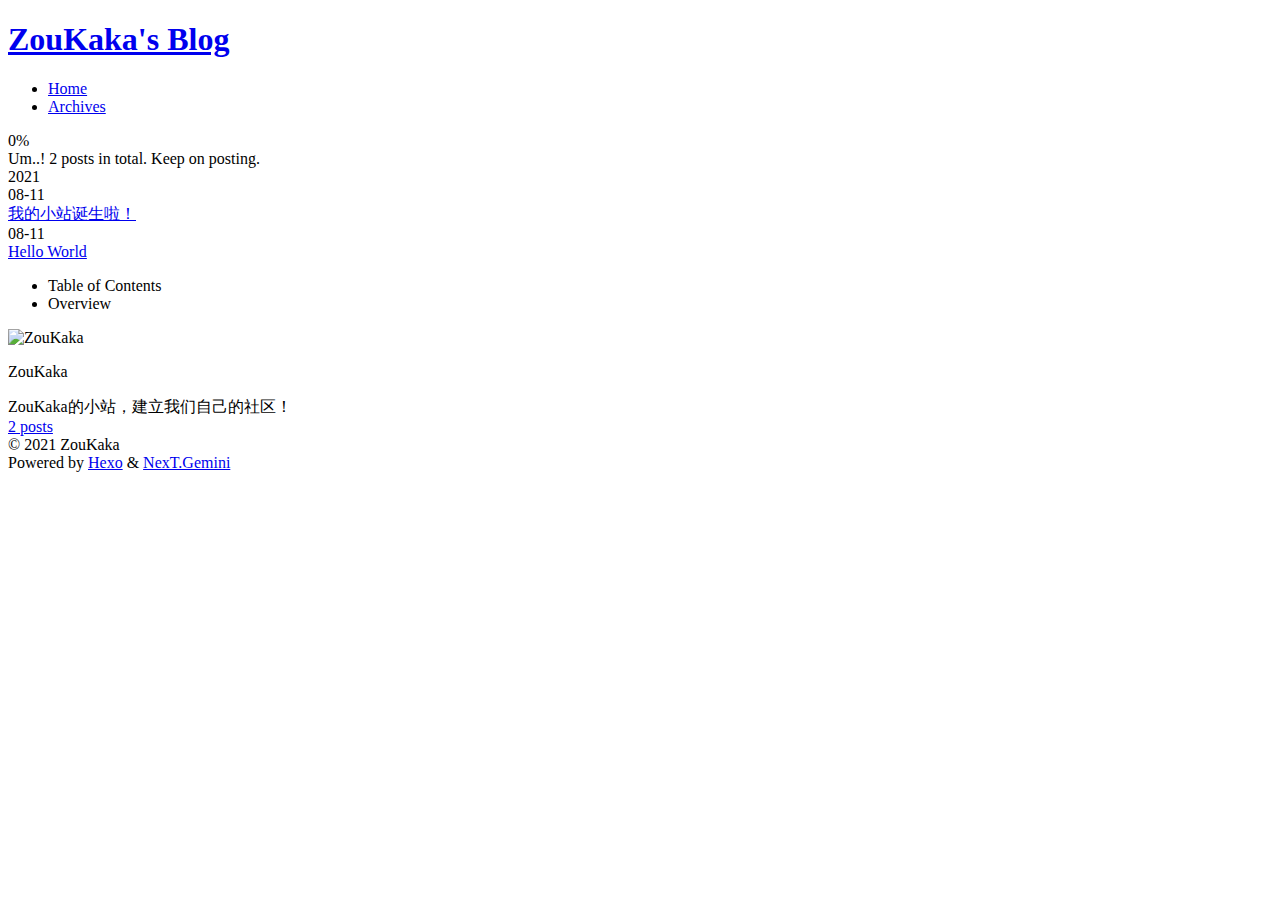
==== archives/index.html @ a402d128 "Site updated: 2021-08-11 13:45:06" ====
<!DOCTYPE html>
<html lang="zh_cn">
<head>
  <meta charset="UTF-8">
<meta name="viewport" content="width=device-width, initial-scale=1, maximum-scale=2">
<meta name="theme-color" content="#222">
<meta name="generator" content="Hexo 5.4.0">
  <link rel="apple-touch-icon" sizes="180x180" href="/project/images/favicon.ico">
  <link rel="icon" type="image/png" sizes="32x32" href="/project/images/favicon.ico">
  <link rel="icon" type="image/png" sizes="16x16" href="/project/images/favicon.ico">
  <link rel="mask-icon" href="/project/images/favicon.ico" color="#222">

<link rel="stylesheet" href="/project/css/main.css">


<link rel="stylesheet" href="/project/lib/font-awesome/css/all.min.css">

<script id="hexo-configurations">
    var NexT = window.NexT || {};
    var CONFIG = {"hostname":"acccccccc.github.io","root":"/project/","scheme":"Gemini","version":"7.8.0","exturl":false,"sidebar":{"position":"left","display":"always","padding":18,"offset":13,"onmobile":false},"copycode":{"enable":false,"show_result":false,"style":null},"back2top":{"enable":true,"sidebar":false,"scrollpercent":false},"bookmark":{"enable":false,"color":"#222","save":"auto"},"fancybox":false,"mediumzoom":false,"lazyload":false,"pangu":false,"comments":{"style":"tabs","active":null,"storage":true,"lazyload":false,"nav":null},"algolia":{"hits":{"per_page":10},"labels":{"input_placeholder":"Search for Posts","hits_empty":"We didn't find any results for the search: ${query}","hits_stats":"${hits} results found in ${time} ms"}},"localsearch":{"enable":false,"trigger":"auto","top_n_per_article":1,"unescape":false,"preload":false},"motion":{"enable":true,"async":false,"transition":{"post_block":"fadeIn","post_header":"slideDownIn","post_body":"slideDownIn","coll_header":"slideLeftIn","sidebar":"slideUpIn"}}};
  </script>

  <meta name="description" content="ZouKaka的小站，建立我们自己的社区！">
<meta property="og:type" content="website">
<meta property="og:title" content="ZouKaka&#39;s Blog">
<meta property="og:url" content="http://acccccccc.github.io/project/archives/index.html">
<meta property="og:site_name" content="ZouKaka&#39;s Blog">
<meta property="og:description" content="ZouKaka的小站，建立我们自己的社区！">
<meta property="og:locale" content="zh_CN">
<meta property="article:author" content="ZouKaka">
<meta name="twitter:card" content="summary">

<link rel="canonical" href="http://acccccccc.github.io/project/archives/">


<script id="page-configurations">
  // https://hexo.io/docs/variables.html
  CONFIG.page = {
    sidebar: "",
    isHome : false,
    isPost : false,
    lang   : 'zh_cn'
  };
</script>

  <title>Archive | ZouKaka's Blog</title>
  






  <noscript>
  <style>
  .use-motion .brand,
  .use-motion .menu-item,
  .sidebar-inner,
  .use-motion .post-block,
  .use-motion .pagination,
  .use-motion .comments,
  .use-motion .post-header,
  .use-motion .post-body,
  .use-motion .collection-header { opacity: initial; }

  .use-motion .site-title,
  .use-motion .site-subtitle {
    opacity: initial;
    top: initial;
  }

  .use-motion .logo-line-before i { left: initial; }
  .use-motion .logo-line-after i { right: initial; }
  </style>
</noscript>

</head>

<body itemscope itemtype="http://schema.org/WebPage">
  <div class="container use-motion">
    <div class="headband"></div>

    <header class="header" itemscope itemtype="http://schema.org/WPHeader">
      <div class="header-inner"><div class="site-brand-container">
  <div class="site-nav-toggle">
    <div class="toggle" aria-label="Toggle navigation bar">
      <span class="toggle-line toggle-line-first"></span>
      <span class="toggle-line toggle-line-middle"></span>
      <span class="toggle-line toggle-line-last"></span>
    </div>
  </div>

  <div class="site-meta">

    <a href="/project/" class="brand" rel="start">
      <span class="logo-line-before"><i></i></span>
      <h1 class="site-title">ZouKaka's Blog</h1>
      <span class="logo-line-after"><i></i></span>
    </a>
  </div>

  <div class="site-nav-right">
    <div class="toggle popup-trigger">
    </div>
  </div>
</div>




<nav class="site-nav">
  <ul id="menu" class="main-menu menu">
        <li class="menu-item menu-item-home">

    <a href="/project/" rel="section"><i class="fa fa-home fa-fw"></i>Home</a>

  </li>
        <li class="menu-item menu-item-archives">

    <a href="/project/archives/" rel="section"><i class="fa fa-archive fa-fw"></i>Archives</a>

  </li>
  </ul>
</nav>




</div>
    </header>

    
  <div class="back-to-top">
    <i class="fa fa-arrow-up"></i>
    <span>0%</span>
  </div>


    <main class="main">
      <div class="main-inner">
        <div class="content-wrap">
          

          <div class="content archive">
            

  
  
  
  <div class="post-block">
    <div class="posts-collapse">
      <div class="collection-title">
        <span class="collection-header">Um..! 2 posts in total. Keep on posting.</span>
      </div>

      
    <div class="collection-year">
      <span class="collection-header">2021</span>
    </div>

  <article itemscope itemtype="http://schema.org/Article">
    <header class="post-header">

      <div class="post-meta">
        <time itemprop="dateCreated"
              datetime="2021-08-11T13:33:53+08:00"
              content="2021-08-11">
          08-11
        </time>
      </div>

      <div class="post-title">
          <a class="post-title-link" href="/project/2021/08/11/20210809/" itemprop="url">
            <span itemprop="name">我的小站诞生啦！</span>
          </a>
      </div>

    </header>
  </article>

  <article itemscope itemtype="http://schema.org/Article">
    <header class="post-header">

      <div class="post-meta">
        <time itemprop="dateCreated"
              datetime="2021-08-11T11:59:26+08:00"
              content="2021-08-11">
          08-11
        </time>
      </div>

      <div class="post-title">
          <a class="post-title-link" href="/project/2021/08/11/hello-world/" itemprop="url">
            <span itemprop="name">Hello World</span>
          </a>
      </div>

    </header>
  </article>


    </div>
  </div>
  
  
  

  



          </div>
          

<script>
  window.addEventListener('tabs:register', () => {
    let { activeClass } = CONFIG.comments;
    if (CONFIG.comments.storage) {
      activeClass = localStorage.getItem('comments_active') || activeClass;
    }
    if (activeClass) {
      let activeTab = document.querySelector(`a[href="#comment-${activeClass}"]`);
      if (activeTab) {
        activeTab.click();
      }
    }
  });
  if (CONFIG.comments.storage) {
    window.addEventListener('tabs:click', event => {
      if (!event.target.matches('.tabs-comment .tab-content .tab-pane')) return;
      let commentClass = event.target.classList[1];
      localStorage.setItem('comments_active', commentClass);
    });
  }
</script>

        </div>
          
  
  <div class="toggle sidebar-toggle">
    <span class="toggle-line toggle-line-first"></span>
    <span class="toggle-line toggle-line-middle"></span>
    <span class="toggle-line toggle-line-last"></span>
  </div>

  <aside class="sidebar">
    <div class="sidebar-inner">

      <ul class="sidebar-nav motion-element">
        <li class="sidebar-nav-toc">
          Table of Contents
        </li>
        <li class="sidebar-nav-overview">
          Overview
        </li>
      </ul>

      <!--noindex-->
      <div class="post-toc-wrap sidebar-panel">
      </div>
      <!--/noindex-->

      <div class="site-overview-wrap sidebar-panel">
        <div class="site-author motion-element" itemprop="author" itemscope itemtype="http://schema.org/Person">
    <img class="site-author-image" itemprop="image" alt="ZouKaka"
      src="/project/images/Acccccccc.png">
  <p class="site-author-name" itemprop="name">ZouKaka</p>
  <div class="site-description" itemprop="description">ZouKaka的小站，建立我们自己的社区！</div>
</div>
<div class="site-state-wrap motion-element">
  <nav class="site-state">
      <div class="site-state-item site-state-posts">
          <a href="/project/archives/">
        
          <span class="site-state-item-count">2</span>
          <span class="site-state-item-name">posts</span>
        </a>
      </div>
  </nav>
</div>



      </div>

    </div>
  </aside>
  <div id="sidebar-dimmer"></div>


      </div>
    </main>

    <footer class="footer">
      <div class="footer-inner">
        

        

<div class="copyright">
  
  &copy; 
  <span itemprop="copyrightYear">2021</span>
  <span class="with-love">
    <i class="fa fa-heart"></i>
  </span>
  <span class="author" itemprop="copyrightHolder">ZouKaka</span>
</div>
  <div class="powered-by">Powered by <a href="https://hexo.io/" class="theme-link" rel="noopener" target="_blank">Hexo</a> & <a href="https://theme-next.org/" class="theme-link" rel="noopener" target="_blank">NexT.Gemini</a>
  </div>

        








      </div>
    </footer>
  </div>

  
  <script src="/project/lib/anime.min.js"></script>
  <script src="/project/lib/velocity/velocity.min.js"></script>
  <script src="/project/lib/velocity/velocity.ui.min.js"></script>

<script src="/project/js/utils.js"></script>

<script src="/project/js/motion.js"></script>


<script src="/project/js/schemes/pisces.js"></script>


<script src="/project/js/next-boot.js"></script>




  















  

  

</body>
</html>
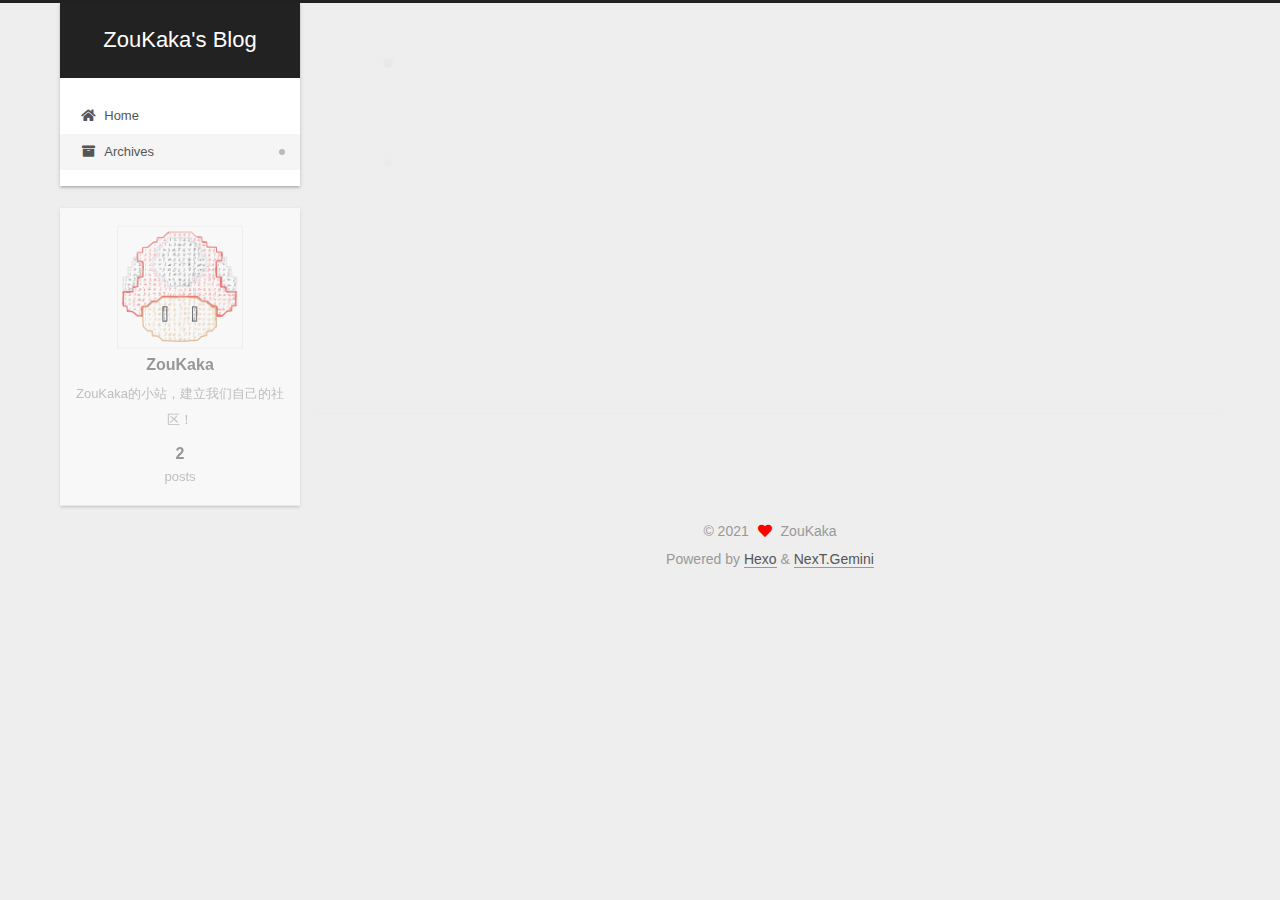
==== commit bc0d2a0a: "Site updated: 2021-08-11 13:49:52" ====
--- a/archives/index.html
+++ b/archives/index.html
@@ -5,32 +5,32 @@
 <meta name="viewport" content="width=device-width, initial-scale=1, maximum-scale=2">
 <meta name="theme-color" content="#222">
 <meta name="generator" content="Hexo 5.4.0">
-  <link rel="apple-touch-icon" sizes="180x180" href="/project/images/favicon.ico">
-  <link rel="icon" type="image/png" sizes="32x32" href="/project/images/favicon.ico">
-  <link rel="icon" type="image/png" sizes="16x16" href="/project/images/favicon.ico">
-  <link rel="mask-icon" href="/project/images/favicon.ico" color="#222">
-
-<link rel="stylesheet" href="/project/css/main.css">
-
-
-<link rel="stylesheet" href="/project/lib/font-awesome/css/all.min.css">
+  <link rel="apple-touch-icon" sizes="180x180" href="/images/favicon.ico">
+  <link rel="icon" type="image/png" sizes="32x32" href="/images/favicon.ico">
+  <link rel="icon" type="image/png" sizes="16x16" href="/images/favicon.ico">
+  <link rel="mask-icon" href="/images/favicon.ico" color="#222">
+
+<link rel="stylesheet" href="/css/main.css">
+
+
+<link rel="stylesheet" href="/lib/font-awesome/css/all.min.css">
 
 <script id="hexo-configurations">
     var NexT = window.NexT || {};
-    var CONFIG = {"hostname":"acccccccc.github.io","root":"/project/","scheme":"Gemini","version":"7.8.0","exturl":false,"sidebar":{"position":"left","display":"always","padding":18,"offset":13,"onmobile":false},"copycode":{"enable":false,"show_result":false,"style":null},"back2top":{"enable":true,"sidebar":false,"scrollpercent":false},"bookmark":{"enable":false,"color":"#222","save":"auto"},"fancybox":false,"mediumzoom":false,"lazyload":false,"pangu":false,"comments":{"style":"tabs","active":null,"storage":true,"lazyload":false,"nav":null},"algolia":{"hits":{"per_page":10},"labels":{"input_placeholder":"Search for Posts","hits_empty":"We didn't find any results for the search: ${query}","hits_stats":"${hits} results found in ${time} ms"}},"localsearch":{"enable":false,"trigger":"auto","top_n_per_article":1,"unescape":false,"preload":false},"motion":{"enable":true,"async":false,"transition":{"post_block":"fadeIn","post_header":"slideDownIn","post_body":"slideDownIn","coll_header":"slideLeftIn","sidebar":"slideUpIn"}}};
+    var CONFIG = {"hostname":"example.com","root":"/","scheme":"Gemini","version":"7.8.0","exturl":false,"sidebar":{"position":"left","display":"always","padding":18,"offset":13,"onmobile":false},"copycode":{"enable":false,"show_result":false,"style":null},"back2top":{"enable":true,"sidebar":false,"scrollpercent":false},"bookmark":{"enable":false,"color":"#222","save":"auto"},"fancybox":false,"mediumzoom":false,"lazyload":false,"pangu":false,"comments":{"style":"tabs","active":null,"storage":true,"lazyload":false,"nav":null},"algolia":{"hits":{"per_page":10},"labels":{"input_placeholder":"Search for Posts","hits_empty":"We didn't find any results for the search: ${query}","hits_stats":"${hits} results found in ${time} ms"}},"localsearch":{"enable":false,"trigger":"auto","top_n_per_article":1,"unescape":false,"preload":false},"motion":{"enable":true,"async":false,"transition":{"post_block":"fadeIn","post_header":"slideDownIn","post_body":"slideDownIn","coll_header":"slideLeftIn","sidebar":"slideUpIn"}}};
   </script>
 
   <meta name="description" content="ZouKaka的小站，建立我们自己的社区！">
 <meta property="og:type" content="website">
 <meta property="og:title" content="ZouKaka&#39;s Blog">
-<meta property="og:url" content="http://acccccccc.github.io/project/archives/index.html">
+<meta property="og:url" content="http://example.com/archives/index.html">
 <meta property="og:site_name" content="ZouKaka&#39;s Blog">
 <meta property="og:description" content="ZouKaka的小站，建立我们自己的社区！">
 <meta property="og:locale" content="zh_CN">
 <meta property="article:author" content="ZouKaka">
 <meta name="twitter:card" content="summary">
 
-<link rel="canonical" href="http://acccccccc.github.io/project/archives/">
+<link rel="canonical" href="http://example.com/archives/">
 
 
 <script id="page-configurations">
@@ -92,7 +92,7 @@
 
   <div class="site-meta">
 
-    <a href="/project/" class="brand" rel="start">
+    <a href="/" class="brand" rel="start">
       <span class="logo-line-before"><i></i></span>
       <h1 class="site-title">ZouKaka's Blog</h1>
       <span class="logo-line-after"><i></i></span>
@@ -112,12 +112,12 @@
   <ul id="menu" class="main-menu menu">
         <li class="menu-item menu-item-home">
 
-    <a href="/project/" rel="section"><i class="fa fa-home fa-fw"></i>Home</a>
+    <a href="/" rel="section"><i class="fa fa-home fa-fw"></i>Home</a>
 
   </li>
         <li class="menu-item menu-item-archives">
 
-    <a href="/project/archives/" rel="section"><i class="fa fa-archive fa-fw"></i>Archives</a>
+    <a href="/archives/" rel="section"><i class="fa fa-archive fa-fw"></i>Archives</a>
 
   </li>
   </ul>
@@ -170,7 +170,7 @@
       </div>
 
       <div class="post-title">
-          <a class="post-title-link" href="/project/2021/08/11/20210809/" itemprop="url">
+          <a class="post-title-link" href="/2021/08/11/20210809/" itemprop="url">
             <span itemprop="name">我的小站诞生啦！</span>
           </a>
       </div>
@@ -190,7 +190,7 @@
       </div>
 
       <div class="post-title">
-          <a class="post-title-link" href="/project/2021/08/11/hello-world/" itemprop="url">
+          <a class="post-title-link" href="/2021/08/11/hello-world/" itemprop="url">
             <span itemprop="name">Hello World</span>
           </a>
       </div>
@@ -263,14 +263,14 @@
       <div class="site-overview-wrap sidebar-panel">
         <div class="site-author motion-element" itemprop="author" itemscope itemtype="http://schema.org/Person">
     <img class="site-author-image" itemprop="image" alt="ZouKaka"
-      src="/project/images/Acccccccc.png">
+      src="/images/Acccccccc.png">
   <p class="site-author-name" itemprop="name">ZouKaka</p>
   <div class="site-description" itemprop="description">ZouKaka的小站，建立我们自己的社区！</div>
 </div>
 <div class="site-state-wrap motion-element">
   <nav class="site-state">
       <div class="site-state-item site-state-posts">
-          <a href="/project/archives/">
+          <a href="/archives/">
         
           <span class="site-state-item-count">2</span>
           <span class="site-state-item-name">posts</span>
@@ -323,19 +323,19 @@
   </div>
 
   
-  <script src="/project/lib/anime.min.js"></script>
-  <script src="/project/lib/velocity/velocity.min.js"></script>
-  <script src="/project/lib/velocity/velocity.ui.min.js"></script>
-
-<script src="/project/js/utils.js"></script>
-
-<script src="/project/js/motion.js"></script>
-
-
-<script src="/project/js/schemes/pisces.js"></script>
-
-
-<script src="/project/js/next-boot.js"></script>
+  <script src="/lib/anime.min.js"></script>
+  <script src="/lib/velocity/velocity.min.js"></script>
+  <script src="/lib/velocity/velocity.ui.min.js"></script>
+
+<script src="/js/utils.js"></script>
+
+<script src="/js/motion.js"></script>
+
+
+<script src="/js/schemes/pisces.js"></script>
+
+
+<script src="/js/next-boot.js"></script>
 
 
 
--- a/css/main.css
+++ b/css/main.css
@@ -0,0 +1,2565 @@
+:root {
+  --body-bg-color: #eee;
+  --content-bg-color: #fff;
+  --card-bg-color: #f5f5f5;
+  --text-color: #555;
+  --blockquote-color: #666;
+  --link-color: #555;
+  --link-hover-color: #222;
+  --brand-color: #fff;
+  --brand-hover-color: #fff;
+  --table-row-odd-bg-color: #f9f9f9;
+  --table-row-hover-bg-color: #f5f5f5;
+  --menu-item-bg-color: #f5f5f5;
+  --btn-default-bg: #fff;
+  --btn-default-color: #555;
+  --btn-default-border-color: #555;
+  --btn-default-hover-bg: #222;
+  --btn-default-hover-color: #fff;
+  --btn-default-hover-border-color: #222;
+}
+html {
+  line-height: 1.15; /* 1 */
+  -webkit-text-size-adjust: 100%; /* 2 */
+}
+body {
+  margin: 0;
+}
+main {
+  display: block;
+}
+h1 {
+  font-size: 2em;
+  margin: 0.67em 0;
+}
+hr {
+  box-sizing: content-box; /* 1 */
+  height: 0; /* 1 */
+  overflow: visible; /* 2 */
+}
+pre {
+  font-family: monospace, monospace; /* 1 */
+  font-size: 1em; /* 2 */
+}
+a {
+  background: transparent;
+}
+abbr[title] {
+  border-bottom: none; /* 1 */
+  text-decoration: underline; /* 2 */
+  text-decoration: underline dotted; /* 2 */
+}
+b,
+strong {
+  font-weight: bolder;
+}
+code,
+kbd,
+samp {
+  font-family: monospace, monospace; /* 1 */
+  font-size: 1em; /* 2 */
+}
+small {
+  font-size: 80%;
+}
+sub,
+sup {
+  font-size: 75%;
+  line-height: 0;
+  position: relative;
+  vertical-align: baseline;
+}
+sub {
+  bottom: -0.25em;
+}
+sup {
+  top: -0.5em;
+}
+img {
+  border-style: none;
+}
+button,
+input,
+optgroup,
+select,
+textarea {
+  font-family: inherit; /* 1 */
+  font-size: 100%; /* 1 */
+  line-height: 1.15; /* 1 */
+  margin: 0; /* 2 */
+}
+button,
+input {
+/* 1 */
+  overflow: visible;
+}
+button,
+select {
+/* 1 */
+  text-transform: none;
+}
+button,
+[type='button'],
+[type='reset'],
+[type='submit'] {
+  -webkit-appearance: button;
+}
+button::-moz-focus-inner,
+[type='button']::-moz-focus-inner,
+[type='reset']::-moz-focus-inner,
+[type='submit']::-moz-focus-inner {
+  border-style: none;
+  padding: 0;
+}
+button:-moz-focusring,
+[type='button']:-moz-focusring,
+[type='reset']:-moz-focusring,
+[type='submit']:-moz-focusring {
+  outline: 1px dotted ButtonText;
+}
+fieldset {
+  padding: 0.35em 0.75em 0.625em;
+}
+legend {
+  box-sizing: border-box; /* 1 */
+  color: inherit; /* 2 */
+  display: table; /* 1 */
+  max-width: 100%; /* 1 */
+  padding: 0; /* 3 */
+  white-space: normal; /* 1 */
+}
+progress {
+  vertical-align: baseline;
+}
+textarea {
+  overflow: auto;
+}
+[type='checkbox'],
+[type='radio'] {
+  box-sizing: border-box; /* 1 */
+  padding: 0; /* 2 */
+}
+[type='number']::-webkit-inner-spin-button,
+[type='number']::-webkit-outer-spin-button {
+  height: auto;
+}
+[type='search'] {
+  outline-offset: -2px; /* 2 */
+  -webkit-appearance: textfield; /* 1 */
+}
+[type='search']::-webkit-search-decoration {
+  -webkit-appearance: none;
+}
+::-webkit-file-upload-button {
+  font: inherit; /* 2 */
+  -webkit-appearance: button; /* 1 */
+}
+details {
+  display: block;
+}
+summary {
+  display: list-item;
+}
+template {
+  display: none;
+}
+[hidden] {
+  display: none;
+}
+::selection {
+  background: #262a30;
+  color: #eee;
+}
+html,
+body {
+  height: 100%;
+}
+body {
+  background: var(--body-bg-color);
+  color: var(--text-color);
+  font-family: 'Lato', "PingFang SC", "Microsoft YaHei", sans-serif;
+  font-size: 1em;
+  line-height: 2;
+}
+@media (max-width: 991px) {
+  body {
+    padding-left: 0 !important;
+    padding-right: 0 !important;
+  }
+}
+h1,
+h2,
+h3,
+h4,
+h5,
+h6 {
+  font-family: 'Lato', "PingFang SC", "Microsoft YaHei", sans-serif;
+  font-weight: bold;
+  line-height: 1.5;
+  margin: 20px 0 15px;
+}
+h1 {
+  font-size: 1.5em;
+}
+h2 {
+  font-size: 1.375em;
+}
+h3 {
+  font-size: 1.25em;
+}
+h4 {
+  font-size: 1.125em;
+}
+h5 {
+  font-size: 1em;
+}
+h6 {
+  font-size: 0.875em;
+}
+p {
+  margin: 0 0 20px 0;
+}
+a,
+span.exturl {
+  border-bottom: 1px solid #999;
+  color: var(--link-color);
+  outline: 0;
+  text-decoration: none;
+  overflow-wrap: break-word;
+  word-wrap: break-word;
+  cursor: pointer;
+}
+a:hover,
+span.exturl:hover {
+  border-bottom-color: var(--link-hover-color);
+  color: var(--link-hover-color);
+}
+iframe,
+img,
+video {
+  display: block;
+  margin-left: auto;
+  margin-right: auto;
+  max-width: 100%;
+}
+hr {
+  background-image: repeating-linear-gradient(-45deg, #ddd, #ddd 4px, transparent 4px, transparent 8px);
+  border: 0;
+  height: 3px;
+  margin: 40px 0;
+}
+blockquote {
+  border-left: 4px solid #ddd;
+  color: var(--blockquote-color);
+  margin: 0;
+  padding: 0 15px;
+}
+blockquote cite::before {
+  content: '-';
+  padding: 0 5px;
+}
+dt {
+  font-weight: bold;
+}
+dd {
+  margin: 0;
+  padding: 0;
+}
+kbd {
+  background-color: #f5f5f5;
+  background-image: linear-gradient(#eee, #fff, #eee);
+  border: 1px solid #ccc;
+  border-radius: 0.2em;
+  box-shadow: 0.1em 0.1em 0.2em rgba(0,0,0,0.1);
+  color: #555;
+  font-family: inherit;
+  padding: 0.1em 0.3em;
+  white-space: nowrap;
+}
+.table-container {
+  overflow: auto;
+}
+table {
+  border-collapse: collapse;
+  border-spacing: 0;
+  font-size: 0.875em;
+  margin: 0 0 20px 0;
+  width: 100%;
+}
+tbody tr:nth-of-type(odd) {
+  background: var(--table-row-odd-bg-color);
+}
+tbody tr:hover {
+  background: var(--table-row-hover-bg-color);
+}
+caption,
+th,
+td {
+  font-weight: normal;
+  padding: 8px;
+  vertical-align: middle;
+}
+th,
+td {
+  border: 1px solid #ddd;
+  border-bottom: 3px solid #ddd;
+}
+th {
+  font-weight: 700;
+  padding-bottom: 10px;
+}
+td {
+  border-bottom-width: 1px;
+}
+.btn {
+  background: var(--btn-default-bg);
+  border: 2px solid var(--btn-default-border-color);
+  border-radius: 2px;
+  color: var(--btn-default-color);
+  display: inline-block;
+  font-size: 0.875em;
+  line-height: 2;
+  padding: 0 20px;
+  text-decoration: none;
+  transition-property: background-color;
+  transition-delay: 0s;
+  transition-duration: 0.2s;
+  transition-timing-function: ease-in-out;
+}
+.btn:hover {
+  background: var(--btn-default-hover-bg);
+  border-color: var(--btn-default-hover-border-color);
+  color: var(--btn-default-hover-color);
+}
+.btn + .btn {
+  margin: 0 0 8px 8px;
+}
+.btn .fa-fw {
+  text-align: left;
+  width: 1.285714285714286em;
+}
+.toggle {
+  line-height: 0;
+}
+.toggle .toggle-line {
+  background: #fff;
+  display: inline-block;
+  height: 2px;
+  left: 0;
+  position: relative;
+  top: 0;
+  transition: all 0.4s;
+  vertical-align: top;
+  width: 100%;
+}
+.toggle .toggle-line:not(:first-child) {
+  margin-top: 3px;
+}
+.toggle.toggle-arrow .toggle-line-first {
+  left: 50%;
+  top: 2px;
+  transform: rotate(45deg);
+  width: 50%;
+}
+.toggle.toggle-arrow .toggle-line-middle {
+  left: 2px;
+  width: 90%;
+}
+.toggle.toggle-arrow .toggle-line-last {
+  left: 50%;
+  top: -2px;
+  transform: rotate(-45deg);
+  width: 50%;
+}
+.toggle.toggle-close .toggle-line-first {
+  transform: rotate(-45deg);
+  top: 5px;
+}
+.toggle.toggle-close .toggle-line-middle {
+  opacity: 0;
+}
+.toggle.toggle-close .toggle-line-last {
+  transform: rotate(45deg);
+  top: -5px;
+}
+.highlight,
+pre {
+  background: #f7f7f7;
+  color: #4d4d4c;
+  line-height: 1.6;
+  margin: 0 auto 20px;
+}
+pre,
+code {
+  font-family: consolas, Menlo, monospace, "PingFang SC", "Microsoft YaHei";
+}
+code {
+  background: #eee;
+  border-radius: 3px;
+  color: #555;
+  padding: 2px 4px;
+  overflow-wrap: break-word;
+  word-wrap: break-word;
+}
+.highlight *::selection {
+  background: #d6d6d6;
+}
+.highlight pre {
+  border: 0;
+  margin: 0;
+  padding: 10px 0;
+}
+.highlight table {
+  border: 0;
+  margin: 0;
+  width: auto;
+}
+.highlight td {
+  border: 0;
+  padding: 0;
+}
+.highlight figcaption {
+  background: #eff2f3;
+  color: #4d4d4c;
+  display: flex;
+  font-size: 0.875em;
+  justify-content: space-between;
+  line-height: 1.2;
+  padding: 0.5em;
+}
+.highlight figcaption a {
+  color: #4d4d4c;
+}
+.highlight figcaption a:hover {
+  border-bottom-color: #4d4d4c;
+}
+.highlight .gutter {
+  -moz-user-select: none;
+  -ms-user-select: none;
+  -webkit-user-select: none;
+  user-select: none;
+}
+.highlight .gutter pre {
+  background: #eff2f3;
+  color: #869194;
+  padding-left: 10px;
+  padding-right: 10px;
+  text-align: right;
+}
+.highlight .code pre {
+  background: #f7f7f7;
+  padding-left: 10px;
+  width: 100%;
+}
+.gist table {
+  width: auto;
+}
+.gist table td {
+  border: 0;
+}
+pre {
+  overflow: auto;
+  padding: 10px;
+}
+pre code {
+  background: none;
+  color: #4d4d4c;
+  font-size: 0.875em;
+  padding: 0;
+  text-shadow: none;
+}
+pre .deletion {
+  background: #fdd;
+}
+pre .addition {
+  background: #dfd;
+}
+pre .meta {
+  color: #eab700;
+  -moz-user-select: none;
+  -ms-user-select: none;
+  -webkit-user-select: none;
+  user-select: none;
+}
+pre .comment {
+  color: #8e908c;
+}
+pre .variable,
+pre .attribute,
+pre .tag,
+pre .name,
+pre .regexp,
+pre .ruby .constant,
+pre .xml .tag .title,
+pre .xml .pi,
+pre .xml .doctype,
+pre .html .doctype,
+pre .css .id,
+pre .css .class,
+pre .css .pseudo {
+  color: #c82829;
+}
+pre .number,
+pre .preprocessor,
+pre .built_in,
+pre .builtin-name,
+pre .literal,
+pre .params,
+pre .constant,
+pre .command {
+  color: #f5871f;
+}
+pre .ruby .class .title,
+pre .css .rules .attribute,
+pre .string,
+pre .symbol,
+pre .value,
+pre .inheritance,
+pre .header,
+pre .ruby .symbol,
+pre .xml .cdata,
+pre .special,
+pre .formula {
+  color: #718c00;
+}
+pre .title,
+pre .css .hexcolor {
+  color: #3e999f;
+}
+pre .function,
+pre .python .decorator,
+pre .python .title,
+pre .ruby .function .title,
+pre .ruby .title .keyword,
+pre .perl .sub,
+pre .javascript .title,
+pre .coffeescript .title {
+  color: #4271ae;
+}
+pre .keyword,
+pre .javascript .function {
+  color: #8959a8;
+}
+.blockquote-center {
+  border-left: none;
+  margin: 40px 0;
+  padding: 0;
+  position: relative;
+  text-align: center;
+}
+.blockquote-center .fa {
+  display: block;
+  opacity: 0.6;
+  position: absolute;
+  width: 100%;
+}
+.blockquote-center .fa-quote-left {
+  border-top: 1px solid #ccc;
+  text-align: left;
+  top: -20px;
+}
+.blockquote-center .fa-quote-right {
+  border-bottom: 1px solid #ccc;
+  text-align: right;
+  bottom: -20px;
+}
+.blockquote-center p,
+.blockquote-center div {
+  text-align: center;
+}
+.post-body .group-picture img {
+  margin: 0 auto;
+  padding: 0 3px;
+}
+.group-picture-row {
+  margin-bottom: 6px;
+  overflow: hidden;
+}
+.group-picture-column {
+  float: left;
+  margin-bottom: 10px;
+}
+.post-body .label {
+  color: #555;
+  display: inline;
+  padding: 0 2px;
+}
+.post-body .label.default {
+  background: #f0f0f0;
+}
+.post-body .label.primary {
+  background: #efe6f7;
+}
+.post-body .label.info {
+  background: #e5f2f8;
+}
+.post-body .label.success {
+  background: #e7f4e9;
+}
+.post-body .label.warning {
+  background: #fcf6e1;
+}
+.post-body .label.danger {
+  background: #fae8eb;
+}
+.post-body .tabs {
+  margin-bottom: 20px;
+}
+.post-body .tabs,
+.tabs-comment {
+  display: block;
+  padding-top: 10px;
+  position: relative;
+}
+.post-body .tabs ul.nav-tabs,
+.tabs-comment ul.nav-tabs {
+  display: flex;
+  flex-wrap: wrap;
+  margin: 0;
+  margin-bottom: -1px;
+  padding: 0;
+}
+@media (max-width: 413px) {
+  .post-body .tabs ul.nav-tabs,
+  .tabs-comment ul.nav-tabs {
+    display: block;
+    margin-bottom: 5px;
+  }
+}
+.post-body .tabs ul.nav-tabs li.tab,
+.tabs-comment ul.nav-tabs li.tab {
+  border-bottom: 1px solid #ddd;
+  border-left: 1px solid transparent;
+  border-right: 1px solid transparent;
+  border-top: 3px solid transparent;
+  flex-grow: 1;
+  list-style-type: none;
+  border-radius: 0 0 0 0;
+}
+@media (max-width: 413px) {
+  .post-body .tabs ul.nav-tabs li.tab,
+  .tabs-comment ul.nav-tabs li.tab {
+    border-bottom: 1px solid transparent;
+    border-left: 3px solid transparent;
+    border-right: 1px solid transparent;
+    border-top: 1px solid transparent;
+  }
+}
+@media (max-width: 413px) {
+  .post-body .tabs ul.nav-tabs li.tab,
+  .tabs-comment ul.nav-tabs li.tab {
+    border-radius: 0;
+  }
+}
+.post-body .tabs ul.nav-tabs li.tab a,
+.tabs-comment ul.nav-tabs li.tab a {
+  border-bottom: initial;
+  display: block;
+  line-height: 1.8;
+  outline: 0;
+  padding: 0.25em 0.75em;
+  text-align: center;
+  transition-delay: 0s;
+  transition-duration: 0.2s;
+  transition-timing-function: ease-out;
+}
+.post-body .tabs ul.nav-tabs li.tab a i,
+.tabs-comment ul.nav-tabs li.tab a i {
+  width: 1.285714285714286em;
+}
+.post-body .tabs ul.nav-tabs li.tab.active,
+.tabs-comment ul.nav-tabs li.tab.active {
+  border-bottom: 1px solid transparent;
+  border-left: 1px solid #ddd;
+  border-right: 1px solid #ddd;
+  border-top: 3px solid #fc6423;
+}
+@media (max-width: 413px) {
+  .post-body .tabs ul.nav-tabs li.tab.active,
+  .tabs-comment ul.nav-tabs li.tab.active {
+    border-bottom: 1px solid #ddd;
+    border-left: 3px solid #fc6423;
+    border-right: 1px solid #ddd;
+    border-top: 1px solid #ddd;
+  }
+}
+.post-body .tabs ul.nav-tabs li.tab.active a,
+.tabs-comment ul.nav-tabs li.tab.active a {
+  color: var(--link-color);
+  cursor: default;
+}
+.post-body .tabs .tab-content .tab-pane,
+.tabs-comment .tab-content .tab-pane {
+  border: 1px solid #ddd;
+  border-top: 0;
+  padding: 20px 20px 0 20px;
+  border-radius: 0;
+}
+.post-body .tabs .tab-content .tab-pane:not(.active),
+.tabs-comment .tab-content .tab-pane:not(.active) {
+  display: none;
+}
+.post-body .tabs .tab-content .tab-pane.active,
+.tabs-comment .tab-content .tab-pane.active {
+  display: block;
+}
+.post-body .tabs .tab-content .tab-pane.active:nth-of-type(1),
+.tabs-comment .tab-content .tab-pane.active:nth-of-type(1) {
+  border-radius: 0 0 0 0;
+}
+@media (max-width: 413px) {
+  .post-body .tabs .tab-content .tab-pane.active:nth-of-type(1),
+  .tabs-comment .tab-content .tab-pane.active:nth-of-type(1) {
+    border-radius: 0;
+  }
+}
+.post-body .note {
+  border-radius: 3px;
+  margin-bottom: 20px;
+  padding: 1em;
+  position: relative;
+  border: 1px solid #eee;
+  border-left-width: 5px;
+}
+.post-body .note h2,
+.post-body .note h3,
+.post-body .note h4,
+.post-body .note h5,
+.post-body .note h6 {
+  margin-top: 0;
+  border-bottom: initial;
+  margin-bottom: 0;
+  padding-top: 0;
+}
+.post-body .note p:first-child,
+.post-body .note ul:first-child,
+.post-body .note ol:first-child,
+.post-body .note table:first-child,
+.post-body .note pre:first-child,
+.post-body .note blockquote:first-child,
+.post-body .note img:first-child {
+  margin-top: 0;
+}
+.post-body .note p:last-child,
+.post-body .note ul:last-child,
+.post-body .note ol:last-child,
+.post-body .note table:last-child,
+.post-body .note pre:last-child,
+.post-body .note blockquote:last-child,
+.post-body .note img:last-child {
+  margin-bottom: 0;
+}
+.post-body .note.default {
+  border-left-color: #777;
+}
+.post-body .note.default h2,
+.post-body .note.default h3,
+.post-body .note.default h4,
+.post-body .note.default h5,
+.post-body .note.default h6 {
+  color: #777;
+}
+.post-body .note.primary {
+  border-left-color: #6f42c1;
+}
+.post-body .note.primary h2,
+.post-body .note.primary h3,
+.post-body .note.primary h4,
+.post-body .note.primary h5,
+.post-body .note.primary h6 {
+  color: #6f42c1;
+}
+.post-body .note.info {
+  border-left-color: #428bca;
+}
+.post-body .note.info h2,
+.post-body .note.info h3,
+.post-body .note.info h4,
+.post-body .note.info h5,
+.post-body .note.info h6 {
+  color: #428bca;
+}
+.post-body .note.success {
+  border-left-color: #5cb85c;
+}
+.post-body .note.success h2,
+.post-body .note.success h3,
+.post-body .note.success h4,
+.post-body .note.success h5,
+.post-body .note.success h6 {
+  color: #5cb85c;
+}
+.post-body .note.warning {
+  border-left-color: #f0ad4e;
+}
+.post-body .note.warning h2,
+.post-body .note.warning h3,
+.post-body .note.warning h4,
+.post-body .note.warning h5,
+.post-body .note.warning h6 {
+  color: #f0ad4e;
+}
+.post-body .note.danger {
+  border-left-color: #d9534f;
+}
+.post-body .note.danger h2,
+.post-body .note.danger h3,
+.post-body .note.danger h4,
+.post-body .note.danger h5,
+.post-body .note.danger h6 {
+  color: #d9534f;
+}
+.pagination .prev,
+.pagination .next,
+.pagination .page-number,
+.pagination .space {
+  display: inline-block;
+  margin: 0 10px;
+  padding: 0 11px;
+  position: relative;
+  top: -1px;
+}
+@media (max-width: 767px) {
+  .pagination .prev,
+  .pagination .next,
+  .pagination .page-number,
+  .pagination .space {
+    margin: 0 5px;
+  }
+}
+.pagination {
+  border-top: 1px solid #eee;
+  margin: 120px 0 0;
+  text-align: center;
+}
+.pagination .prev,
+.pagination .next,
+.pagination .page-number {
+  border-bottom: 0;
+  border-top: 1px solid #eee;
+  transition-property: border-color;
+  transition-delay: 0s;
+  transition-duration: 0.2s;
+  transition-timing-function: ease-in-out;
+}
+.pagination .prev:hover,
+.pagination .next:hover,
+.pagination .page-number:hover {
+  border-top-color: #222;
+}
+.pagination .space {
+  margin: 0;
+  padding: 0;
+}
+.pagination .prev {
+  margin-left: 0;
+}
+.pagination .next {
+  margin-right: 0;
+}
+.pagination .page-number.current {
+  background: #ccc;
+  border-top-color: #ccc;
+  color: #fff;
+}
+@media (max-width: 767px) {
+  .pagination {
+    border-top: none;
+  }
+  .pagination .prev,
+  .pagination .next,
+  .pagination .page-number {
+    border-bottom: 1px solid #eee;
+    border-top: 0;
+    margin-bottom: 10px;
+    padding: 0 10px;
+  }
+  .pagination .prev:hover,
+  .pagination .next:hover,
+  .pagination .page-number:hover {
+    border-bottom-color: #222;
+  }
+}
+.comments {
+  margin-top: 60px;
+  overflow: hidden;
+}
+.comment-button-group {
+  display: flex;
+  flex-wrap: wrap-reverse;
+  justify-content: center;
+  margin: 1em 0;
+}
+.comment-button-group .comment-button {
+  margin: 0.1em 0.2em;
+}
+.comment-button-group .comment-button.active {
+  background: var(--btn-default-hover-bg);
+  border-color: var(--btn-default-hover-border-color);
+  color: var(--btn-default-hover-color);
+}
+.comment-position {
+  display: none;
+}
+.comment-position.active {
+  display: block;
+}
+.tabs-comment {
+  background: var(--content-bg-color);
+  margin-top: 4em;
+  padding-top: 0;
+}
+.tabs-comment .comments {
+  border: 0;
+  box-shadow: none;
+  margin-top: 0;
+  padding-top: 0;
+}
+.container {
+  min-height: 100%;
+  position: relative;
+}
+.main-inner {
+  margin: 0 auto;
+  width: calc(100% - 20px);
+}
+@media (min-width: 1200px) {
+  .main-inner {
+    width: 1160px;
+  }
+}
+@media (min-width: 1600px) {
+  .main-inner {
+    width: 73%;
+  }
+}
+@media (max-width: 767px) {
+  .content-wrap {
+    padding: 0 20px;
+  }
+}
+.header {
+  background: transparent;
+}
+.header-inner {
+  margin: 0 auto;
+  width: calc(100% - 20px);
+}
+@media (min-width: 1200px) {
+  .header-inner {
+    width: 1160px;
+  }
+}
+@media (min-width: 1600px) {
+  .header-inner {
+    width: 73%;
+  }
+}
+.site-brand-container {
+  display: flex;
+  flex-shrink: 0;
+  padding: 0 10px;
+}
+.headband {
+  background: #222;
+  height: 3px;
+}
+.site-meta {
+  flex-grow: 1;
+  text-align: center;
+}
+@media (max-width: 767px) {
+  .site-meta {
+    text-align: center;
+  }
+}
+.brand {
+  border-bottom: none;
+  color: var(--brand-color);
+  display: inline-block;
+  line-height: 1.375em;
+  padding: 0 40px;
+  position: relative;
+}
+.brand:hover {
+  color: var(--brand-hover-color);
+}
+.site-title {
+  font-family: 'Lato', "PingFang SC", "Microsoft YaHei", sans-serif;
+  font-size: 1.375em;
+  font-weight: normal;
+  margin: 0;
+}
+.site-subtitle {
+  color: #ddd;
+  font-size: 0.8125em;
+  margin: 10px 0;
+}
+.use-motion .brand {
+  opacity: 0;
+}
+.use-motion .site-title,
+.use-motion .site-subtitle,
+.use-motion .custom-logo-image {
+  opacity: 0;
+  position: relative;
+  top: -10px;
+}
+.site-nav-toggle,
+.site-nav-right {
+  display: none;
+}
+@media (max-width: 767px) {
+  .site-nav-toggle,
+  .site-nav-right {
+    display: flex;
+    flex-direction: column;
+    justify-content: center;
+  }
+}
+.site-nav-toggle .toggle,
+.site-nav-right .toggle {
+  color: var(--text-color);
+  padding: 10px;
+  width: 22px;
+}
+.site-nav-toggle .toggle .toggle-line,
+.site-nav-right .toggle .toggle-line {
+  background: var(--text-color);
+  border-radius: 1px;
+}
+.site-nav {
+  display: block;
+}
+@media (max-width: 767px) {
+  .site-nav {
+    clear: both;
+    display: none;
+  }
+}
+.site-nav.site-nav-on {
+  display: block;
+}
+.menu {
+  margin-top: 20px;
+  padding-left: 0;
+  text-align: center;
+}
+.menu-item {
+  display: inline-block;
+  list-style: none;
+  margin: 0 10px;
+}
+@media (max-width: 767px) {
+  .menu-item {
+    display: block;
+    margin-top: 10px;
+  }
+  .menu-item.menu-item-search {
+    display: none;
+  }
+}
+.menu-item a,
+.menu-item span.exturl {
+  border-bottom: 0;
+  display: block;
+  font-size: 0.8125em;
+  transition-property: border-color;
+  transition-delay: 0s;
+  transition-duration: 0.2s;
+  transition-timing-function: ease-in-out;
+}
+@media (hover: none) {
+  .menu-item a:hover,
+  .menu-item span.exturl:hover {
+    border-bottom-color: transparent !important;
+  }
+}
+.menu-item .fa,
+.menu-item .fab,
+.menu-item .far,
+.menu-item .fas {
+  margin-right: 8px;
+}
+.menu-item .badge {
+  display: inline-block;
+  font-weight: bold;
+  line-height: 1;
+  margin-left: 0.35em;
+  margin-top: 0.35em;
+  text-align: center;
+  white-space: nowrap;
+}
+@media (max-width: 767px) {
+  .menu-item .badge {
+    float: right;
+    margin-left: 0;
+  }
+}
+.menu-item-active a,
+.menu .menu-item a:hover,
+.menu .menu-item span.exturl:hover {
+  background: var(--menu-item-bg-color);
+}
+.use-motion .menu-item {
+  opacity: 0;
+}
+.sidebar {
+  background: #222;
+  bottom: 0;
+  box-shadow: inset 0 2px 6px #000;
+  position: fixed;
+  top: 0;
+}
+@media (max-width: 991px) {
+  .sidebar {
+    display: none;
+  }
+}
+.sidebar-inner {
+  color: #999;
+  padding: 18px 10px;
+  text-align: center;
+}
+.cc-license {
+  margin-top: 10px;
+  text-align: center;
+}
+.cc-license .cc-opacity {
+  border-bottom: none;
+  opacity: 0.7;
+}
+.cc-license .cc-opacity:hover {
+  opacity: 0.9;
+}
+.cc-license img {
+  display: inline-block;
+}
+.site-author-image {
+  border: 1px solid #eee;
+  display: block;
+  margin: 0 auto;
+  max-width: 120px;
+  padding: 2px;
+}
+.site-author-name {
+  color: var(--text-color);
+  font-weight: 600;
+  margin: 0;
+  text-align: center;
+}
+.site-description {
+  color: #999;
+  font-size: 0.8125em;
+  margin-top: 0;
+  text-align: center;
+}
+.links-of-author {
+  margin-top: 15px;
+}
+.links-of-author a,
+.links-of-author span.exturl {
+  border-bottom-color: #555;
+  display: inline-block;
+  font-size: 0.8125em;
+  margin-bottom: 10px;
+  margin-right: 10px;
+  vertical-align: middle;
+}
+.links-of-author a::before,
+.links-of-author span.exturl::before {
+  background: #a6ff8c;
+  border-radius: 50%;
+  content: ' ';
+  display: inline-block;
+  height: 4px;
+  margin-right: 3px;
+  vertical-align: middle;
+  width: 4px;
+}
+.sidebar-button {
+  margin-top: 15px;
+}
+.sidebar-button a {
+  border: 1px solid #fc6423;
+  border-radius: 4px;
+  color: #fc6423;
+  display: inline-block;
+  padding: 0 15px;
+}
+.sidebar-button a .fa,
+.sidebar-button a .fab,
+.sidebar-button a .far,
+.sidebar-button a .fas {
+  margin-right: 5px;
+}
+.sidebar-button a:hover {
+  background: #fc6423;
+  border: 1px solid #fc6423;
+  color: #fff;
+}
+.sidebar-button a:hover .fa,
+.sidebar-button a:hover .fab,
+.sidebar-button a:hover .far,
+.sidebar-button a:hover .fas {
+  color: #fff;
+}
+.links-of-blogroll {
+  font-size: 0.8125em;
+  margin-top: 10px;
+}
+.links-of-blogroll-title {
+  font-size: 0.875em;
+  font-weight: 600;
+  margin-top: 0;
+}
+.links-of-blogroll-list {
+  list-style: none;
+  margin: 0;
+  padding: 0;
+}
+#sidebar-dimmer {
+  display: none;
+}
+@media (max-width: 767px) {
+  #sidebar-dimmer {
+    background: #000;
+    display: block;
+    height: 100%;
+    left: 100%;
+    opacity: 0;
+    position: fixed;
+    top: 0;
+    width: 100%;
+    z-index: 1100;
+  }
+  .sidebar-active + #sidebar-dimmer {
+    opacity: 0.7;
+    transform: translateX(-100%);
+    transition: opacity 0.5s;
+  }
+}
+.sidebar-nav {
+  margin: 0;
+  padding-bottom: 20px;
+  padding-left: 0;
+}
+.sidebar-nav li {
+  border-bottom: 1px solid transparent;
+  color: var(--text-color);
+  cursor: pointer;
+  display: inline-block;
+  font-size: 0.875em;
+}
+.sidebar-nav li.sidebar-nav-overview {
+  margin-left: 10px;
+}
+.sidebar-nav li:hover {
+  color: #fc6423;
+}
+.sidebar-nav .sidebar-nav-active {
+  border-bottom-color: #fc6423;
+  color: #fc6423;
+}
+.sidebar-nav .sidebar-nav-active:hover {
+  color: #fc6423;
+}
+.sidebar-panel {
+  display: none;
+  overflow-x: hidden;
+  overflow-y: auto;
+}
+.sidebar-panel-active {
+  display: block;
+}
+.sidebar-toggle {
+  background: #222;
+  bottom: 45px;
+  cursor: pointer;
+  height: 14px;
+  left: 30px;
+  padding: 5px;
+  position: fixed;
+  width: 14px;
+  z-index: 1300;
+}
+@media (max-width: 991px) {
+  .sidebar-toggle {
+    left: 20px;
+    opacity: 0.8;
+    display: none;
+  }
+}
+.sidebar-toggle:hover .toggle-line {
+  background: #fc6423;
+}
+.post-toc {
+  font-size: 0.875em;
+}
+.post-toc ol {
+  list-style: none;
+  margin: 0;
+  padding: 0 2px 5px 10px;
+  text-align: left;
+}
+.post-toc ol > ol {
+  padding-left: 0;
+}
+.post-toc ol a {
+  transition-property: all;
+  transition-delay: 0s;
+  transition-duration: 0.2s;
+  transition-timing-function: ease-in-out;
+}
+.post-toc .nav-item {
+  line-height: 1.8;
+  overflow: hidden;
+  text-overflow: ellipsis;
+  white-space: nowrap;
+}
+.post-toc .nav .nav-child {
+  display: none;
+}
+.post-toc .nav .active > .nav-child {
+  display: block;
+}
+.post-toc .nav .active-current > .nav-child {
+  display: block;
+}
+.post-toc .nav .active-current > .nav-child > .nav-item {
+  display: block;
+}
+.post-toc .nav .active > a {
+  border-bottom-color: #fc6423;
+  color: #fc6423;
+}
+.post-toc .nav .active-current > a {
+  color: #fc6423;
+}
+.post-toc .nav .active-current > a:hover {
+  color: #fc6423;
+}
+.site-state {
+  display: flex;
+  justify-content: center;
+  line-height: 1.4;
+  margin-top: 10px;
+  overflow: hidden;
+  text-align: center;
+  white-space: nowrap;
+}
+.site-state-item {
+  padding: 0 15px;
+}
+.site-state-item:not(:first-child) {
+  border-left: 1px solid #eee;
+}
+.site-state-item a {
+  border-bottom: none;
+}
+.site-state-item-count {
+  display: block;
+  font-size: 1em;
+  font-weight: 600;
+  text-align: center;
+}
+.site-state-item-name {
+  color: #999;
+  font-size: 0.8125em;
+}
+.footer {
+  color: #999;
+  font-size: 0.875em;
+  padding: 20px 0;
+}
+.footer.footer-fixed {
+  bottom: 0;
+  left: 0;
+  position: absolute;
+  right: 0;
+}
+.footer-inner {
+  box-sizing: border-box;
+  margin: 0 auto;
+  text-align: center;
+  width: calc(100% - 20px);
+}
+@media (min-width: 1200px) {
+  .footer-inner {
+    width: 1160px;
+  }
+}
+@media (min-width: 1600px) {
+  .footer-inner {
+    width: 73%;
+  }
+}
+.languages {
+  display: inline-block;
+  font-size: 1.125em;
+  position: relative;
+}
+.languages .lang-select-label span {
+  margin: 0 0.5em;
+}
+.languages .lang-select {
+  height: 100%;
+  left: 0;
+  opacity: 0;
+  position: absolute;
+  top: 0;
+  width: 100%;
+}
+.with-love {
+  color: #ff0000;
+  display: inline-block;
+  margin: 0 5px;
+}
+.powered-by,
+.theme-info {
+  display: inline-block;
+}
+@-moz-keyframes iconAnimate {
+  0%, 100% {
+    transform: scale(1);
+  }
+  10%, 30% {
+    transform: scale(0.9);
+  }
+  20%, 40%, 60%, 80% {
+    transform: scale(1.1);
+  }
+  50%, 70% {
+    transform: scale(1.1);
+  }
+}
+@-webkit-keyframes iconAnimate {
+  0%, 100% {
+    transform: scale(1);
+  }
+  10%, 30% {
+    transform: scale(0.9);
+  }
+  20%, 40%, 60%, 80% {
+    transform: scale(1.1);
+  }
+  50%, 70% {
+    transform: scale(1.1);
+  }
+}
+@-o-keyframes iconAnimate {
+  0%, 100% {
+    transform: scale(1);
+  }
+  10%, 30% {
+    transform: scale(0.9);
+  }
+  20%, 40%, 60%, 80% {
+    transform: scale(1.1);
+  }
+  50%, 70% {
+    transform: scale(1.1);
+  }
+}
+@keyframes iconAnimate {
+  0%, 100% {
+    transform: scale(1);
+  }
+  10%, 30% {
+    transform: scale(0.9);
+  }
+  20%, 40%, 60%, 80% {
+    transform: scale(1.1);
+  }
+  50%, 70% {
+    transform: scale(1.1);
+  }
+}
+.back-to-top {
+  font-size: 12px;
+  text-align: center;
+  transition-delay: 0s;
+  transition-duration: 0.2s;
+  transition-timing-function: ease-in-out;
+}
+.back-to-top {
+  background: #222;
+  bottom: -100px;
+  box-sizing: border-box;
+  color: #fff;
+  cursor: pointer;
+  left: 30px;
+  opacity: 0.6;
+  padding: 0 6px;
+  position: fixed;
+  transition-property: bottom;
+  z-index: 1300;
+  width: 24px;
+}
+.back-to-top span {
+  display: none;
+}
+.back-to-top:hover {
+  color: #fc6423;
+}
+.back-to-top.back-to-top-on {
+  bottom: 30px;
+}
+@media (max-width: 991px) {
+  .back-to-top {
+    left: 20px;
+    opacity: 0.8;
+  }
+}
+.post-body {
+  font-family: 'Lato', "PingFang SC", "Microsoft YaHei", sans-serif;
+  overflow-wrap: break-word;
+  word-wrap: break-word;
+}
+@media (min-width: 1200px) {
+  .post-body {
+    font-size: 1.125em;
+  }
+}
+.post-body .exturl .fa {
+  font-size: 0.875em;
+  margin-left: 4px;
+}
+.post-body .image-caption,
+.post-body .figure .caption {
+  color: #999;
+  font-size: 0.875em;
+  font-weight: bold;
+  line-height: 1;
+  margin: -20px auto 15px;
+  text-align: center;
+}
+.post-sticky-flag {
+  display: inline-block;
+  transform: rotate(30deg);
+}
+.post-button {
+  margin-top: 40px;
+  text-align: center;
+}
+.use-motion .post-block,
+.use-motion .pagination,
+.use-motion .comments {
+  opacity: 0;
+}
+.use-motion .post-header {
+  opacity: 0;
+}
+.use-motion .post-body {
+  opacity: 0;
+}
+.use-motion .collection-header {
+  opacity: 0;
+}
+.posts-collapse {
+  margin-left: 35px;
+  position: relative;
+}
+@media (max-width: 767px) {
+  .posts-collapse {
+    margin-left: 0px;
+    margin-right: 0px;
+  }
+}
+.posts-collapse .collection-title {
+  font-size: 1.125em;
+  position: relative;
+}
+.posts-collapse .collection-title::before {
+  background: #999;
+  border: 1px solid #fff;
+  border-radius: 50%;
+  content: ' ';
+  height: 10px;
+  left: 0;
+  margin-left: -6px;
+  margin-top: -4px;
+  position: absolute;
+  top: 50%;
+  width: 10px;
+}
+.posts-collapse .collection-year {
+  font-size: 1.5em;
+  font-weight: bold;
+  margin: 60px 0;
+  position: relative;
+}
+.posts-collapse .collection-year::before {
+  background: #bbb;
+  border-radius: 50%;
+  content: ' ';
+  height: 8px;
+  left: 0;
+  margin-left: -4px;
+  margin-top: -4px;
+  position: absolute;
+  top: 50%;
+  width: 8px;
+}
+.posts-collapse .collection-header {
+  display: block;
+  margin: 0 0 0 20px;
+}
+.posts-collapse .collection-header small {
+  color: #bbb;
+  margin-left: 5px;
+}
+.posts-collapse .post-header {
+  border-bottom: 1px dashed #ccc;
+  margin: 30px 0;
+  padding-left: 15px;
+  position: relative;
+  transition-property: border;
+  transition-delay: 0s;
+  transition-duration: 0.2s;
+  transition-timing-function: ease-in-out;
+}
+.posts-collapse .post-header::before {
+  background: #bbb;
+  border: 1px solid #fff;
+  border-radius: 50%;
+  content: ' ';
+  height: 6px;
+  left: 0;
+  margin-left: -4px;
+  position: absolute;
+  top: 0.75em;
+  transition-property: background;
+  width: 6px;
+  transition-delay: 0s;
+  transition-duration: 0.2s;
+  transition-timing-function: ease-in-out;
+}
+.posts-collapse .post-header:hover {
+  border-bottom-color: #666;
+}
+.posts-collapse .post-header:hover::before {
+  background: #222;
+}
+.posts-collapse .post-meta {
+  display: inline;
+  font-size: 0.75em;
+  margin-right: 10px;
+}
+.posts-collapse .post-title {
+  display: inline;
+}
+.posts-collapse .post-title a,
+.posts-collapse .post-title span.exturl {
+  border-bottom: none;
+  color: var(--link-color);
+}
+.posts-collapse .post-title .fa-external-link-alt {
+  font-size: 0.875em;
+  margin-left: 5px;
+}
+.posts-collapse::before {
+  background: #f5f5f5;
+  content: ' ';
+  height: 100%;
+  left: 0;
+  margin-left: -2px;
+  position: absolute;
+  top: 1.25em;
+  width: 4px;
+}
+.post-eof {
+  background: #ccc;
+  height: 1px;
+  margin: 80px auto 60px;
+  text-align: center;
+  width: 8%;
+}
+.post-block:last-of-type .post-eof {
+  display: none;
+}
+.content {
+  padding-top: 40px;
+}
+@media (min-width: 992px) {
+  .post-body {
+    text-align: justify;
+  }
+}
+@media (max-width: 991px) {
+  .post-body {
+    text-align: justify;
+  }
+}
+.post-body h1,
+.post-body h2,
+.post-body h3,
+.post-body h4,
+.post-body h5,
+.post-body h6 {
+  padding-top: 10px;
+}
+.post-body h1 .header-anchor,
+.post-body h2 .header-anchor,
+.post-body h3 .header-anchor,
+.post-body h4 .header-anchor,
+.post-body h5 .header-anchor,
+.post-body h6 .header-anchor {
+  border-bottom-style: none;
+  color: #ccc;
+  float: right;
+  margin-left: 10px;
+  visibility: hidden;
+}
+.post-body h1 .header-anchor:hover,
+.post-body h2 .header-anchor:hover,
+.post-body h3 .header-anchor:hover,
+.post-body h4 .header-anchor:hover,
+.post-body h5 .header-anchor:hover,
+.post-body h6 .header-anchor:hover {
+  color: inherit;
+}
+.post-body h1:hover .header-anchor,
+.post-body h2:hover .header-anchor,
+.post-body h3:hover .header-anchor,
+.post-body h4:hover .header-anchor,
+.post-body h5:hover .header-anchor,
+.post-body h6:hover .header-anchor {
+  visibility: visible;
+}
+.post-body iframe,
+.post-body img,
+.post-body video {
+  margin-bottom: 20px;
+}
+.post-body .video-container {
+  height: 0;
+  margin-bottom: 20px;
+  overflow: hidden;
+  padding-top: 75%;
+  position: relative;
+  width: 100%;
+}
+.post-body .video-container iframe,
+.post-body .video-container object,
+.post-body .video-container embed {
+  height: 100%;
+  left: 0;
+  margin: 0;
+  position: absolute;
+  top: 0;
+  width: 100%;
+}
+.post-gallery {
+  align-items: center;
+  display: grid;
+  grid-gap: 10px;
+  grid-template-columns: 1fr 1fr 1fr;
+  margin-bottom: 20px;
+}
+@media (max-width: 767px) {
+  .post-gallery {
+    grid-template-columns: 1fr 1fr;
+  }
+}
+.post-gallery a {
+  border: 0;
+}
+.post-gallery img {
+  margin: 0;
+}
+.posts-expand .post-header {
+  font-size: 1.125em;
+}
+.posts-expand .post-title {
+  font-size: 1.5em;
+  font-weight: normal;
+  margin: initial;
+  text-align: center;
+  overflow-wrap: break-word;
+  word-wrap: break-word;
+}
+.posts-expand .post-title-link {
+  border-bottom: none;
+  color: var(--link-color);
+  display: inline-block;
+  position: relative;
+  vertical-align: top;
+}
+.posts-expand .post-title-link::before {
+  background: var(--link-color);
+  bottom: 0;
+  content: '';
+  height: 2px;
+  left: 0;
+  position: absolute;
+  transform: scaleX(0);
+  visibility: hidden;
+  width: 100%;
+  transition-delay: 0s;
+  transition-duration: 0.2s;
+  transition-timing-function: ease-in-out;
+}
+.posts-expand .post-title-link:hover::before {
+  transform: scaleX(1);
+  visibility: visible;
+}
+.posts-expand .post-title-link .fa-external-link-alt {
+  font-size: 0.875em;
+  margin-left: 5px;
+}
+.posts-expand .post-meta {
+  color: #999;
+  font-family: 'Lato', "PingFang SC", "Microsoft YaHei", sans-serif;
+  font-size: 0.75em;
+  margin: 3px 0 60px 0;
+  text-align: center;
+}
+.posts-expand .post-meta .post-description {
+  font-size: 0.875em;
+  margin-top: 2px;
+}
+.posts-expand .post-meta time {
+  border-bottom: 1px dashed #999;
+  cursor: pointer;
+}
+.post-meta .post-meta-item + .post-meta-item::before {
+  content: '|';
+  margin: 0 0.5em;
+}
+.post-meta-divider {
+  margin: 0 0.5em;
+}
+.post-meta-item-icon {
+  margin-right: 3px;
+}
+@media (max-width: 991px) {
+  .post-meta-item-icon {
+    display: inline-block;
+  }
+}
+@media (max-width: 991px) {
+  .post-meta-item-text {
+    display: none;
+  }
+}
+.post-nav {
+  border-top: 1px solid #eee;
+  display: flex;
+  justify-content: space-between;
+  margin-top: 15px;
+  padding: 10px 5px 0;
+}
+.post-nav-item {
+  flex: 1;
+}
+.post-nav-item a {
+  border-bottom: none;
+  display: block;
+  font-size: 0.875em;
+  line-height: 1.6;
+  position: relative;
+}
+.post-nav-item a:active {
+  top: 2px;
+}
+.post-nav-item .fa {
+  font-size: 0.75em;
+}
+.post-nav-item:first-child {
+  margin-right: 15px;
+}
+.post-nav-item:first-child .fa {
+  margin-right: 5px;
+}
+.post-nav-item:last-child {
+  margin-left: 15px;
+  text-align: right;
+}
+.post-nav-item:last-child .fa {
+  margin-left: 5px;
+}
+.rtl.post-body p,
+.rtl.post-body a,
+.rtl.post-body h1,
+.rtl.post-body h2,
+.rtl.post-body h3,
+.rtl.post-body h4,
+.rtl.post-body h5,
+.rtl.post-body h6,
+.rtl.post-body li,
+.rtl.post-body ul,
+.rtl.post-body ol {
+  direction: rtl;
+  font-family: UKIJ Ekran;
+}
+.rtl.post-title {
+  font-family: UKIJ Ekran;
+}
+.post-tags {
+  margin-top: 40px;
+  text-align: center;
+}
+.post-tags a {
+  display: inline-block;
+  font-size: 0.8125em;
+}
+.post-tags a:not(:last-child) {
+  margin-right: 10px;
+}
+.post-widgets {
+  border-top: 1px solid #eee;
+  margin-top: 15px;
+  text-align: center;
+}
+.wp_rating {
+  height: 20px;
+  line-height: 20px;
+  margin-top: 10px;
+  padding-top: 6px;
+  text-align: center;
+}
+.social-like {
+  display: flex;
+  font-size: 0.875em;
+  justify-content: center;
+  text-align: center;
+}
+.reward-container {
+  margin: 20px auto;
+  padding: 10px 0;
+  text-align: center;
+  width: 90%;
+}
+.reward-container button {
+  background: transparent;
+  border: 1px solid #fc6423;
+  border-radius: 0;
+  color: #fc6423;
+  cursor: pointer;
+  line-height: 2;
+  outline: 0;
+  padding: 0 15px;
+  vertical-align: text-top;
+}
+.reward-container button:hover {
+  background: #fc6423;
+  border: 1px solid transparent;
+  color: #fa9366;
+}
+#qr {
+  padding-top: 20px;
+}
+#qr a {
+  border: 0;
+}
+#qr img {
+  display: inline-block;
+  margin: 0.8em 2em 0 2em;
+  max-width: 100%;
+  width: 180px;
+}
+#qr p {
+  text-align: center;
+}
+.category-all-page .category-all-title {
+  text-align: center;
+}
+.category-all-page .category-all {
+  margin-top: 20px;
+}
+.category-all-page .category-list {
+  list-style: none;
+  margin: 0;
+  padding: 0;
+}
+.category-all-page .category-list-item {
+  margin: 5px 10px;
+}
+.category-all-page .category-list-count {
+  color: #bbb;
+}
+.category-all-page .category-list-count::before {
+  content: ' (';
+  display: inline;
+}
+.category-all-page .category-list-count::after {
+  content: ') ';
+  display: inline;
+}
+.category-all-page .category-list-child {
+  padding-left: 10px;
+}
+.event-list {
+  padding: 0;
+}
+.event-list hr {
+  background: #222;
+  margin: 20px 0 45px 0;
+}
+.event-list hr::after {
+  background: #222;
+  color: #fff;
+  content: 'NOW';
+  display: inline-block;
+  font-weight: bold;
+  padding: 0 5px;
+  text-align: right;
+}
+.event-list .event {
+  background: #222;
+  margin: 20px 0;
+  min-height: 40px;
+  padding: 15px 0 15px 10px;
+}
+.event-list .event .event-summary {
+  color: #fff;
+  margin: 0;
+  padding-bottom: 3px;
+}
+.event-list .event .event-summary::before {
+  animation: dot-flash 1s alternate infinite ease-in-out;
+  color: #fff;
+  content: '\f111';
+  display: inline-block;
+  font-size: 10px;
+  margin-right: 25px;
+  vertical-align: middle;
+  font-family: 'Font Awesome 5 Free';
+  font-weight: 900;
+}
+.event-list .event .event-relative-time {
+  color: #bbb;
+  display: inline-block;
+  font-size: 12px;
+  font-weight: normal;
+  padding-left: 12px;
+}
+.event-list .event .event-details {
+  color: #fff;
+  display: block;
+  line-height: 18px;
+  margin-left: 56px;
+  padding-bottom: 6px;
+  padding-top: 3px;
+  text-indent: -24px;
+}
+.event-list .event .event-details::before {
+  color: #fff;
+  display: inline-block;
+  margin-right: 9px;
+  text-align: center;
+  text-indent: 0;
+  width: 14px;
+  font-family: 'Font Awesome 5 Free';
+  font-weight: 900;
+}
+.event-list .event .event-details.event-location::before {
+  content: '\f041';
+}
+.event-list .event .event-details.event-duration::before {
+  content: '\f017';
+}
+.event-list .event-past {
+  background: #f5f5f5;
+}
+.event-list .event-past .event-summary,
+.event-list .event-past .event-details {
+  color: #bbb;
+  opacity: 0.9;
+}
+.event-list .event-past .event-summary::before,
+.event-list .event-past .event-details::before {
+  animation: none;
+  color: #bbb;
+}
+@-moz-keyframes dot-flash {
+  from {
+    opacity: 1;
+    transform: scale(1);
+  }
+  to {
+    opacity: 0;
+    transform: scale(0.8);
+  }
+}
+@-webkit-keyframes dot-flash {
+  from {
+    opacity: 1;
+    transform: scale(1);
+  }
+  to {
+    opacity: 0;
+    transform: scale(0.8);
+  }
+}
+@-o-keyframes dot-flash {
+  from {
+    opacity: 1;
+    transform: scale(1);
+  }
+  to {
+    opacity: 0;
+    transform: scale(0.8);
+  }
+}
+@keyframes dot-flash {
+  from {
+    opacity: 1;
+    transform: scale(1);
+  }
+  to {
+    opacity: 0;
+    transform: scale(0.8);
+  }
+}
+ul.breadcrumb {
+  font-size: 0.75em;
+  list-style: none;
+  margin: 1em 0;
+  padding: 0 2em;
+  text-align: center;
+}
+ul.breadcrumb li {
+  display: inline;
+}
+ul.breadcrumb li + li::before {
+  content: '/\00a0';
+  font-weight: normal;
+  padding: 0.5em;
+}
+ul.breadcrumb li + li:last-child {
+  font-weight: bold;
+}
+.tag-cloud {
+  text-align: center;
+}
+.tag-cloud a {
+  display: inline-block;
+  margin: 10px;
+}
+.tag-cloud a:hover {
+  color: var(--link-hover-color) !important;
+}
+.header {
+  margin: 0 auto;
+  position: relative;
+  width: calc(100% - 20px);
+}
+@media (min-width: 1200px) {
+  .header {
+    width: 1160px;
+  }
+}
+@media (min-width: 1600px) {
+  .header {
+    width: 73%;
+  }
+}
+@media (max-width: 991px) {
+  .header {
+    width: auto;
+  }
+}
+.header-inner {
+  background: var(--content-bg-color);
+  border-radius: initial;
+  box-shadow: 0 2px 2px 0 rgba(0,0,0,0.12), 0 3px 1px -2px rgba(0,0,0,0.06), 0 1px 5px 0 rgba(0,0,0,0.12);
+  overflow: hidden;
+  padding: 0;
+  position: absolute;
+  top: 0;
+  width: 240px;
+}
+@media (min-width: 1200px) {
+  .header-inner {
+    width: 240px;
+  }
+}
+@media (max-width: 991px) {
+  .header-inner {
+    border-radius: initial;
+    position: relative;
+    width: auto;
+  }
+}
+.main-inner {
+  align-items: flex-start;
+  display: flex;
+  justify-content: space-between;
+  flex-direction: row-reverse;
+}
+@media (max-width: 991px) {
+  .main-inner {
+    width: auto;
+  }
+}
+.content-wrap {
+  background: var(--content-bg-color);
+  border-radius: initial;
+  box-shadow: 0 2px 2px 0 rgba(0,0,0,0.12), 0 3px 1px -2px rgba(0,0,0,0.06), 0 1px 5px 0 rgba(0,0,0,0.12);
+  box-sizing: border-box;
+  padding: 40px;
+  width: calc(100% - 253px);
+}
+@media (max-width: 991px) {
+  .content-wrap {
+    border-radius: initial;
+    padding: 20px;
+    width: 100%;
+  }
+}
+.footer-inner {
+  padding-left: 260px;
+}
+.back-to-top {
+  left: auto;
+  right: 30px;
+}
+@media (max-width: 991px) {
+  .back-to-top {
+    right: 20px;
+  }
+}
+@media (max-width: 991px) {
+  .footer-inner {
+    padding-left: 0;
+    padding-right: 0;
+    width: auto;
+  }
+}
+.site-brand-container {
+  background: #222;
+}
+@media (max-width: 991px) {
+  .site-brand-container {
+    box-shadow: 0 0 16px rgba(0,0,0,0.5);
+  }
+}
+.site-meta {
+  padding: 20px 0;
+}
+.brand {
+  padding: 0;
+}
+.site-subtitle {
+  margin: 10px 10px 0;
+}
+.custom-logo-image {
+  margin-top: 20px;
+}
+@media (max-width: 991px) {
+  .custom-logo-image {
+    display: none;
+  }
+}
+@media (min-width: 768px) and (max-width: 991px) {
+  .site-nav-toggle,
+  .site-nav-right {
+    display: flex;
+    flex-direction: column;
+    justify-content: center;
+  }
+}
+.site-nav-toggle .toggle,
+.site-nav-right .toggle {
+  color: #fff;
+}
+.site-nav-toggle .toggle .toggle-line,
+.site-nav-right .toggle .toggle-line {
+  background: #fff;
+}
+@media (min-width: 768px) and (max-width: 991px) {
+  .site-nav {
+    display: none;
+  }
+}
+.menu .menu-item {
+  display: block;
+  margin: 0;
+}
+.menu .menu-item a,
+.menu .menu-item span.exturl {
+  padding: 5px 20px;
+  position: relative;
+  text-align: left;
+  transition-property: background-color;
+}
+@media (max-width: 991px) {
+  .menu .menu-item.menu-item-search {
+    display: none;
+  }
+}
+.menu .menu-item .badge {
+  background: #ccc;
+  border-radius: 10px;
+  color: #fff;
+  float: right;
+  padding: 2px 5px;
+  text-shadow: 1px 1px 0 rgba(0,0,0,0.1);
+  vertical-align: middle;
+}
+.main-menu .menu-item-active a::after {
+  background: #bbb;
+  border-radius: 50%;
+  content: ' ';
+  height: 6px;
+  margin-top: -3px;
+  position: absolute;
+  right: 15px;
+  top: 50%;
+  width: 6px;
+}
+.sub-menu {
+  background: var(--content-bg-color);
+  border-bottom: 1px solid #ddd;
+  margin: 0;
+  padding: 6px 0;
+}
+.sub-menu .menu-item {
+  display: inline-block;
+}
+.sub-menu .menu-item a,
+.sub-menu .menu-item span.exturl {
+  background: transparent;
+  margin: 5px 10px;
+  padding: initial;
+}
+.sub-menu .menu-item a:hover,
+.sub-menu .menu-item span.exturl:hover {
+  background: transparent;
+  color: #fc6423;
+}
+.sub-menu .menu-item-active a {
+  border-bottom-color: #fc6423;
+  color: #fc6423;
+}
+.sub-menu .menu-item-active a:hover {
+  border-bottom-color: #fc6423;
+}
+.sidebar {
+  background: var(--body-bg-color);
+  box-shadow: none;
+  margin-top: 100%;
+  position: static;
+  width: 240px;
+}
+@media (max-width: 991px) {
+  .sidebar {
+    display: none;
+  }
+}
+.sidebar-toggle {
+  display: none;
+}
+.sidebar-inner {
+  background: var(--content-bg-color);
+  border-radius: initial;
+  box-shadow: 0 2px 2px 0 rgba(0,0,0,0.12), 0 3px 1px -2px rgba(0,0,0,0.06), 0 1px 5px 0 rgba(0,0,0,0.12), 0 -1px 0.5px 0 rgba(0,0,0,0.09);
+  box-sizing: border-box;
+  color: var(--text-color);
+  width: 240px;
+  opacity: 0;
+}
+.sidebar-inner.affix {
+  position: fixed;
+  top: 13px;
+}
+.sidebar-inner.affix-bottom {
+  position: absolute;
+}
+.site-state-item {
+  padding: 0 10px;
+}
+.sidebar-button {
+  border-bottom: 1px dotted #ccc;
+  border-top: 1px dotted #ccc;
+  margin-top: 10px;
+  text-align: center;
+}
+.sidebar-button a {
+  border: 0;
+  color: #fc6423;
+  display: block;
+}
+.sidebar-button a:hover {
+  background: none;
+  border: 0;
+  color: #e34603;
+}
+.sidebar-button a:hover .fa,
+.sidebar-button a:hover .fab,
+.sidebar-button a:hover .far,
+.sidebar-button a:hover .fas {
+  color: #e34603;
+}
+.links-of-author {
+  display: flex;
+  flex-wrap: wrap;
+  margin-top: 10px;
+  justify-content: center;
+}
+.links-of-author-item {
+  margin: 5px 0 0;
+  width: 50%;
+}
+.links-of-author-item a,
+.links-of-author-item span.exturl {
+  box-sizing: border-box;
+  display: inline-block;
+  margin-bottom: 0;
+  margin-right: 0;
+  max-width: 216px;
+  overflow: hidden;
+  padding: 0 5px;
+  text-overflow: ellipsis;
+  white-space: nowrap;
+}
+.links-of-author-item a,
+.links-of-author-item span.exturl {
+  border-bottom: none;
+  display: block;
+  text-decoration: none;
+}
+.links-of-author-item a::before,
+.links-of-author-item span.exturl::before {
+  display: none;
+}
+.links-of-author-item a:hover,
+.links-of-author-item span.exturl:hover {
+  background: var(--body-bg-color);
+  border-radius: 4px;
+}
+.links-of-author-item .fa,
+.links-of-author-item .fab,
+.links-of-author-item .far,
+.links-of-author-item .fas {
+  margin-right: 2px;
+}
+.links-of-blogroll-item {
+  padding: 0;
+}
+.content-wrap {
+  background: initial;
+  box-shadow: initial;
+  padding: initial;
+}
+.post-block {
+  background: var(--content-bg-color);
+  border-radius: initial;
+  box-shadow: 0 2px 2px 0 rgba(0,0,0,0.12), 0 3px 1px -2px rgba(0,0,0,0.06), 0 1px 5px 0 rgba(0,0,0,0.12);
+  padding: 40px;
+}
+.post-block + .post-block {
+  border-radius: initial;
+  box-shadow: 0 2px 2px 0 rgba(0,0,0,0.12), 0 3px 1px -2px rgba(0,0,0,0.06), 0 1px 5px 0 rgba(0,0,0,0.12), 0 -1px 0.5px 0 rgba(0,0,0,0.09);
+  margin-top: 13px;
+}
+.comments {
+  background: var(--content-bg-color);
+  border-radius: initial;
+  box-shadow: 0 2px 2px 0 rgba(0,0,0,0.12), 0 3px 1px -2px rgba(0,0,0,0.06), 0 1px 5px 0 rgba(0,0,0,0.12), 0 -1px 0.5px 0 rgba(0,0,0,0.09);
+  margin-top: 13px;
+  padding: 40px;
+}
+.tabs-comment {
+  margin-top: 1em;
+}
+.content {
+  padding-top: initial;
+}
+.post-eof {
+  display: none;
+}
+.pagination {
+  background: var(--content-bg-color);
+  border-radius: initial;
+  border-top: initial;
+  box-shadow: 0 2px 2px 0 rgba(0,0,0,0.12), 0 3px 1px -2px rgba(0,0,0,0.06), 0 1px 5px 0 rgba(0,0,0,0.12), 0 -1px 0.5px 0 rgba(0,0,0,0.09);
+  margin: 13px 0 0;
+  padding: 10px 0 10px;
+}
+.pagination .prev,
+.pagination .next,
+.pagination .page-number {
+  margin-bottom: initial;
+  top: initial;
+}
+.main {
+  padding-bottom: initial;
+}
+.footer {
+  bottom: auto;
+}
+.sub-menu {
+  border-bottom: initial;
+  box-shadow: 0 2px 2px 0 rgba(0,0,0,0.12), 0 3px 1px -2px rgba(0,0,0,0.06), 0 1px 5px 0 rgba(0,0,0,0.12);
+}
+.sub-menu + .content .post-block {
+  box-shadow: 0 2px 2px 0 rgba(0,0,0,0.12), 0 3px 1px -2px rgba(0,0,0,0.06), 0 1px 5px 0 rgba(0,0,0,0.12), 0 -1px 0.5px 0 rgba(0,0,0,0.09);
+  margin-top: 13px;
+}
+@media (min-width: 768px) and (max-width: 991px) {
+  .sub-menu + .content .post-block {
+    margin-top: 10px;
+  }
+}
+@media (max-width: 767px) {
+  .sub-menu + .content .post-block {
+    margin-top: 8px;
+  }
+}
+.post-body h1,
+.post-body h2 {
+  border-bottom: 1px solid #eee;
+}
+.post-body h3 {
+  border-bottom: 1px dotted #eee;
+}
+@media (min-width: 768px) and (max-width: 991px) {
+  .content-wrap {
+    padding: 10px;
+  }
+  .posts-expand .post-button {
+    margin-top: 20px;
+  }
+  .post-block {
+    border-radius: initial;
+    box-shadow: 0 2px 2px 0 rgba(0,0,0,0.12), 0 3px 1px -2px rgba(0,0,0,0.06), 0 1px 5px 0 rgba(0,0,0,0.12), 0 -1px 0.5px 0 rgba(0,0,0,0.09);
+    padding: 20px;
+  }
+  .post-block + .post-block {
+    margin-top: 10px;
+  }
+  .comments {
+    margin-top: 10px;
+    padding: 10px 20px;
+  }
+  .pagination {
+    margin: 10px 0 0;
+  }
+}
+@media (max-width: 767px) {
+  .content-wrap {
+    padding: 8px;
+  }
+  .posts-expand .post-button {
+    margin: 13px 0;
+  }
+  .post-block {
+    border-radius: initial;
+    box-shadow: 0 2px 2px 0 rgba(0,0,0,0.12), 0 3px 1px -2px rgba(0,0,0,0.06), 0 1px 5px 0 rgba(0,0,0,0.12), 0 -1px 0.5px 0 rgba(0,0,0,0.09);
+    min-height: auto;
+    padding: 13px;
+  }
+  .post-block + .post-block {
+    margin-top: 8px;
+  }
+  .comments {
+    margin-top: 8px;
+    padding: 10px 13px;
+  }
+  .pagination {
+    margin: 8px 0 0;
+  }
+}
--- a/lib/font-awesome/css/all.min.css
+++ b/lib/font-awesome/css/all.min.css
@@ -0,0 +1,5 @@
+/*!
+ * Font Awesome Free 5.13.0 by @fontawesome - https://fontawesome.com
+ * License - https://fontawesome.com/license/free (Icons: CC BY 4.0, Fonts: SIL OFL 1.1, Code: MIT License)
+ */
+.fa,.fab,.fad,.fal,.far,.fas{-moz-osx-font-smoothing:grayscale;-webkit-font-smoothing:antialiased;display:inline-block;font-style:normal;font-variant:normal;text-rendering:auto;line-height:1}.fa-lg{font-size:1.33333em;line-height:.75em;vertical-align:-.0667em}.fa-xs{font-size:.75em}.fa-sm{font-size:.875em}.fa-1x{font-size:1em}.fa-2x{font-size:2em}.fa-3x{font-size:3em}.fa-4x{font-size:4em}.fa-5x{font-size:5em}.fa-6x{font-size:6em}.fa-7x{font-size:7em}.fa-8x{font-size:8em}.fa-9x{font-size:9em}.fa-10x{font-size:10em}.fa-fw{text-align:center;width:1.25em}.fa-ul{list-style-type:none;margin-left:2.5em;padding-left:0}.fa-ul>li{position:relative}.fa-li{left:-2em;position:absolute;text-align:center;width:2em;line-height:inherit}.fa-border{border:.08em solid #eee;border-radius:.1em;padding:.2em .25em .15em}.fa-pull-left{float:left}.fa-pull-right{float:right}.fa.fa-pull-left,.fab.fa-pull-left,.fal.fa-pull-left,.far.fa-pull-left,.fas.fa-pull-left{margin-right:.3em}.fa.fa-pull-right,.fab.fa-pull-right,.fal.fa-pull-right,.far.fa-pull-right,.fas.fa-pull-right{margin-left:.3em}.fa-spin{-webkit-animation:fa-spin 2s linear infinite;animation:fa-spin 2s linear infinite}.fa-pulse{-webkit-animation:fa-spin 1s steps(8) infinite;animation:fa-spin 1s steps(8) infinite}@-webkit-keyframes fa-spin{0%{-webkit-transform:rotate(0deg);transform:rotate(0deg)}to{-webkit-transform:rotate(1turn);transform:rotate(1turn)}}@keyframes fa-spin{0%{-webkit-transform:rotate(0deg);transform:rotate(0deg)}to{-webkit-transform:rotate(1turn);transform:rotate(1turn)}}.fa-rotate-90{-ms-filter:"progid:DXImageTransform.Microsoft.BasicImage(rotation=1)";-webkit-transform:rotate(90deg);transform:rotate(90deg)}.fa-rotate-180{-ms-filter:"progid:DXImageTransform.Microsoft.BasicImage(rotation=2)";-webkit-transform:rotate(180deg);transform:rotate(180deg)}.fa-rotate-270{-ms-filter:"progid:DXImageTransform.Microsoft.BasicImage(rotation=3)";-webkit-transform:rotate(270deg);transform:rotate(270deg)}.fa-flip-horizontal{-ms-filter:"progid:DXImageTransform.Microsoft.BasicImage(rotation=0, mirror=1)";-webkit-transform:scaleX(-1);transform:scaleX(-1)}.fa-flip-vertical{-webkit-transform:scaleY(-1);transform:scaleY(-1)}.fa-flip-both,.fa-flip-horizontal.fa-flip-vertical,.fa-flip-vertical{-ms-filter:"progid:DXImageTransform.Microsoft.BasicImage(rotation=2, mirror=1)"}.fa-flip-both,.fa-flip-horizontal.fa-flip-vertical{-webkit-transform:scale(-1);transform:scale(-1)}:root .fa-flip-both,:root .fa-flip-horizontal,:root .fa-flip-vertical,:root .fa-rotate-90,:root .fa-rotate-180,:root .fa-rotate-270{-webkit-filter:none;filter:none}.fa-stack{display:inline-block;height:2em;line-height:2em;position:relative;vertical-align:middle;width:2.5em}.fa-stack-1x,.fa-stack-2x{left:0;position:absolute;text-align:center;width:100%}.fa-stack-1x{line-height:inherit}.fa-stack-2x{font-size:2em}.fa-inverse{color:#fff}.fa-500px:before{content:"\f26e"}.fa-accessible-icon:before{content:"\f368"}.fa-accusoft:before{content:"\f369"}.fa-acquisitions-incorporated:before{content:"\f6af"}.fa-ad:before{content:"\f641"}.fa-address-book:before{content:"\f2b9"}.fa-address-card:before{content:"\f2bb"}.fa-adjust:before{content:"\f042"}.fa-adn:before{content:"\f170"}.fa-adobe:before{content:"\f778"}.fa-adversal:before{content:"\f36a"}.fa-affiliatetheme:before{content:"\f36b"}.fa-air-freshener:before{content:"\f5d0"}.fa-airbnb:before{content:"\f834"}.fa-algolia:before{content:"\f36c"}.fa-align-center:before{content:"\f037"}.fa-align-justify:before{content:"\f039"}.fa-align-left:before{content:"\f036"}.fa-align-right:before{content:"\f038"}.fa-alipay:before{content:"\f642"}.fa-allergies:before{content:"\f461"}.fa-amazon:before{content:"\f270"}.fa-amazon-pay:before{content:"\f42c"}.fa-ambulance:before{content:"\f0f9"}.fa-american-sign-language-interpreting:before{content:"\f2a3"}.fa-amilia:before{content:"\f36d"}.fa-anchor:before{content:"\f13d"}.fa-android:before{content:"\f17b"}.fa-angellist:before{content:"\f209"}.fa-angle-double-down:before{content:"\f103"}.fa-angle-double-left:before{content:"\f100"}.fa-angle-double-right:before{content:"\f101"}.fa-angle-double-up:before{content:"\f102"}.fa-angle-down:before{content:"\f107"}.fa-angle-left:before{content:"\f104"}.fa-angle-right:before{content:"\f105"}.fa-angle-up:before{content:"\f106"}.fa-angry:before{content:"\f556"}.fa-angrycreative:before{content:"\f36e"}.fa-angular:before{content:"\f420"}.fa-ankh:before{content:"\f644"}.fa-app-store:before{content:"\f36f"}.fa-app-store-ios:before{content:"\f370"}.fa-apper:before{content:"\f371"}.fa-apple:before{content:"\f179"}.fa-apple-alt:before{content:"\f5d1"}.fa-apple-pay:before{content:"\f415"}.fa-archive:before{content:"\f187"}.fa-archway:before{content:"\f557"}.fa-arrow-alt-circle-down:before{content:"\f358"}.fa-arrow-alt-circle-left:before{content:"\f359"}.fa-arrow-alt-circle-right:before{content:"\f35a"}.fa-arrow-alt-circle-up:before{content:"\f35b"}.fa-arrow-circle-down:before{content:"\f0ab"}.fa-arrow-circle-left:before{content:"\f0a8"}.fa-arrow-circle-right:before{content:"\f0a9"}.fa-arrow-circle-up:before{content:"\f0aa"}.fa-arrow-down:before{content:"\f063"}.fa-arrow-left:before{content:"\f060"}.fa-arrow-right:before{content:"\f061"}.fa-arrow-up:before{content:"\f062"}.fa-arrows-alt:before{content:"\f0b2"}.fa-arrows-alt-h:before{content:"\f337"}.fa-arrows-alt-v:before{content:"\f338"}.fa-artstation:before{content:"\f77a"}.fa-assistive-listening-systems:before{content:"\f2a2"}.fa-asterisk:before{content:"\f069"}.fa-asymmetrik:before{content:"\f372"}.fa-at:before{content:"\f1fa"}.fa-atlas:before{content:"\f558"}.fa-atlassian:before{content:"\f77b"}.fa-atom:before{content:"\f5d2"}.fa-audible:before{content:"\f373"}.fa-audio-description:before{content:"\f29e"}.fa-autoprefixer:before{content:"\f41c"}.fa-avianex:before{content:"\f374"}.fa-aviato:before{content:"\f421"}.fa-award:before{content:"\f559"}.fa-aws:before{content:"\f375"}.fa-baby:before{content:"\f77c"}.fa-baby-carriage:before{content:"\f77d"}.fa-backspace:before{content:"\f55a"}.fa-backward:before{content:"\f04a"}.fa-bacon:before{content:"\f7e5"}.fa-bahai:before{content:"\f666"}.fa-balance-scale:before{content:"\f24e"}.fa-balance-scale-left:before{content:"\f515"}.fa-balance-scale-right:before{content:"\f516"}.fa-ban:before{content:"\f05e"}.fa-band-aid:before{content:"\f462"}.fa-bandcamp:before{content:"\f2d5"}.fa-barcode:before{content:"\f02a"}.fa-bars:before{content:"\f0c9"}.fa-baseball-ball:before{content:"\f433"}.fa-basketball-ball:before{content:"\f434"}.fa-bath:before{content:"\f2cd"}.fa-battery-empty:before{content:"\f244"}.fa-battery-full:before{content:"\f240"}.fa-battery-half:before{content:"\f242"}.fa-battery-quarter:before{content:"\f243"}.fa-battery-three-quarters:before{content:"\f241"}.fa-battle-net:before{content:"\f835"}.fa-bed:before{content:"\f236"}.fa-beer:before{content:"\f0fc"}.fa-behance:before{content:"\f1b4"}.fa-behance-square:before{content:"\f1b5"}.fa-bell:before{content:"\f0f3"}.fa-bell-slash:before{content:"\f1f6"}.fa-bezier-curve:before{content:"\f55b"}.fa-bible:before{content:"\f647"}.fa-bicycle:before{content:"\f206"}.fa-biking:before{content:"\f84a"}.fa-bimobject:before{content:"\f378"}.fa-binoculars:before{content:"\f1e5"}.fa-biohazard:before{content:"\f780"}.fa-birthday-cake:before{content:"\f1fd"}.fa-bitbucket:before{content:"\f171"}.fa-bitcoin:before{content:"\f379"}.fa-bity:before{content:"\f37a"}.fa-black-tie:before{content:"\f27e"}.fa-blackberry:before{content:"\f37b"}.fa-blender:before{content:"\f517"}.fa-blender-phone:before{content:"\f6b6"}.fa-blind:before{content:"\f29d"}.fa-blog:before{content:"\f781"}.fa-blogger:before{content:"\f37c"}.fa-blogger-b:before{content:"\f37d"}.fa-bluetooth:before{content:"\f293"}.fa-bluetooth-b:before{content:"\f294"}.fa-bold:before{content:"\f032"}.fa-bolt:before{content:"\f0e7"}.fa-bomb:before{content:"\f1e2"}.fa-bone:before{content:"\f5d7"}.fa-bong:before{content:"\f55c"}.fa-book:before{content:"\f02d"}.fa-book-dead:before{content:"\f6b7"}.fa-book-medical:before{content:"\f7e6"}.fa-book-open:before{content:"\f518"}.fa-book-reader:before{content:"\f5da"}.fa-bookmark:before{content:"\f02e"}.fa-bootstrap:before{content:"\f836"}.fa-border-all:before{content:"\f84c"}.fa-border-none:before{content:"\f850"}.fa-border-style:before{content:"\f853"}.fa-bowling-ball:before{content:"\f436"}.fa-box:before{content:"\f466"}.fa-box-open:before{content:"\f49e"}.fa-box-tissue:before{content:"\f95b"}.fa-boxes:before{content:"\f468"}.fa-braille:before{content:"\f2a1"}.fa-brain:before{content:"\f5dc"}.fa-bread-slice:before{content:"\f7ec"}.fa-briefcase:before{content:"\f0b1"}.fa-briefcase-medical:before{content:"\f469"}.fa-broadcast-tower:before{content:"\f519"}.fa-broom:before{content:"\f51a"}.fa-brush:before{content:"\f55d"}.fa-btc:before{content:"\f15a"}.fa-buffer:before{content:"\f837"}.fa-bug:before{content:"\f188"}.fa-building:before{content:"\f1ad"}.fa-bullhorn:before{content:"\f0a1"}.fa-bullseye:before{content:"\f140"}.fa-burn:before{content:"\f46a"}.fa-buromobelexperte:before{content:"\f37f"}.fa-bus:before{content:"\f207"}.fa-bus-alt:before{content:"\f55e"}.fa-business-time:before{content:"\f64a"}.fa-buy-n-large:before{content:"\f8a6"}.fa-buysellads:before{content:"\f20d"}.fa-calculator:before{content:"\f1ec"}.fa-calendar:before{content:"\f133"}.fa-calendar-alt:before{content:"\f073"}.fa-calendar-check:before{content:"\f274"}.fa-calendar-day:before{content:"\f783"}.fa-calendar-minus:before{content:"\f272"}.fa-calendar-plus:before{content:"\f271"}.fa-calendar-times:before{content:"\f273"}.fa-calendar-week:before{content:"\f784"}.fa-camera:before{content:"\f030"}.fa-camera-retro:before{content:"\f083"}.fa-campground:before{content:"\f6bb"}.fa-canadian-maple-leaf:before{content:"\f785"}.fa-candy-cane:before{content:"\f786"}.fa-cannabis:before{content:"\f55f"}.fa-capsules:before{content:"\f46b"}.fa-car:before{content:"\f1b9"}.fa-car-alt:before{content:"\f5de"}.fa-car-battery:before{content:"\f5df"}.fa-car-crash:before{content:"\f5e1"}.fa-car-side:before{content:"\f5e4"}.fa-caravan:before{content:"\f8ff"}.fa-caret-down:before{content:"\f0d7"}.fa-caret-left:before{content:"\f0d9"}.fa-caret-right:before{content:"\f0da"}.fa-caret-square-down:before{content:"\f150"}.fa-caret-square-left:before{content:"\f191"}.fa-caret-square-right:before{content:"\f152"}.fa-caret-square-up:before{content:"\f151"}.fa-caret-up:before{content:"\f0d8"}.fa-carrot:before{content:"\f787"}.fa-cart-arrow-down:before{content:"\f218"}.fa-cart-plus:before{content:"\f217"}.fa-cash-register:before{content:"\f788"}.fa-cat:before{content:"\f6be"}.fa-cc-amazon-pay:before{content:"\f42d"}.fa-cc-amex:before{content:"\f1f3"}.fa-cc-apple-pay:before{content:"\f416"}.fa-cc-diners-club:before{content:"\f24c"}.fa-cc-discover:before{content:"\f1f2"}.fa-cc-jcb:before{content:"\f24b"}.fa-cc-mastercard:before{content:"\f1f1"}.fa-cc-paypal:before{content:"\f1f4"}.fa-cc-stripe:before{content:"\f1f5"}.fa-cc-visa:before{content:"\f1f0"}.fa-centercode:before{content:"\f380"}.fa-centos:before{content:"\f789"}.fa-certificate:before{content:"\f0a3"}.fa-chair:before{content:"\f6c0"}.fa-chalkboard:before{content:"\f51b"}.fa-chalkboard-teacher:before{content:"\f51c"}.fa-charging-station:before{content:"\f5e7"}.fa-chart-area:before{content:"\f1fe"}.fa-chart-bar:before{content:"\f080"}.fa-chart-line:before{content:"\f201"}.fa-chart-pie:before{content:"\f200"}.fa-check:before{content:"\f00c"}.fa-check-circle:before{content:"\f058"}.fa-check-double:before{content:"\f560"}.fa-check-square:before{content:"\f14a"}.fa-cheese:before{content:"\f7ef"}.fa-chess:before{content:"\f439"}.fa-chess-bishop:before{content:"\f43a"}.fa-chess-board:before{content:"\f43c"}.fa-chess-king:before{content:"\f43f"}.fa-chess-knight:before{content:"\f441"}.fa-chess-pawn:before{content:"\f443"}.fa-chess-queen:before{content:"\f445"}.fa-chess-rook:before{content:"\f447"}.fa-chevron-circle-down:before{content:"\f13a"}.fa-chevron-circle-left:before{content:"\f137"}.fa-chevron-circle-right:before{content:"\f138"}.fa-chevron-circle-up:before{content:"\f139"}.fa-chevron-down:before{content:"\f078"}.fa-chevron-left:before{content:"\f053"}.fa-chevron-right:before{content:"\f054"}.fa-chevron-up:before{content:"\f077"}.fa-child:before{content:"\f1ae"}.fa-chrome:before{content:"\f268"}.fa-chromecast:before{content:"\f838"}.fa-church:before{content:"\f51d"}.fa-circle:before{content:"\f111"}.fa-circle-notch:before{content:"\f1ce"}.fa-city:before{content:"\f64f"}.fa-clinic-medical:before{content:"\f7f2"}.fa-clipboard:before{content:"\f328"}.fa-clipboard-check:before{content:"\f46c"}.fa-clipboard-list:before{content:"\f46d"}.fa-clock:before{content:"\f017"}.fa-clone:before{content:"\f24d"}.fa-closed-captioning:before{content:"\f20a"}.fa-cloud:before{content:"\f0c2"}.fa-cloud-download-alt:before{content:"\f381"}.fa-cloud-meatball:before{content:"\f73b"}.fa-cloud-moon:before{content:"\f6c3"}.fa-cloud-moon-rain:before{content:"\f73c"}.fa-cloud-rain:before{content:"\f73d"}.fa-cloud-showers-heavy:before{content:"\f740"}.fa-cloud-sun:before{content:"\f6c4"}.fa-cloud-sun-rain:before{content:"\f743"}.fa-cloud-upload-alt:before{content:"\f382"}.fa-cloudscale:before{content:"\f383"}.fa-cloudsmith:before{content:"\f384"}.fa-cloudversify:before{content:"\f385"}.fa-cocktail:before{content:"\f561"}.fa-code:before{content:"\f121"}.fa-code-branch:before{content:"\f126"}.fa-codepen:before{content:"\f1cb"}.fa-codiepie:before{content:"\f284"}.fa-coffee:before{content:"\f0f4"}.fa-cog:before{content:"\f013"}.fa-cogs:before{content:"\f085"}.fa-coins:before{content:"\f51e"}.fa-columns:before{content:"\f0db"}.fa-comment:before{content:"\f075"}.fa-comment-alt:before{content:"\f27a"}.fa-comment-dollar:before{content:"\f651"}.fa-comment-dots:before{content:"\f4ad"}.fa-comment-medical:before{content:"\f7f5"}.fa-comment-slash:before{content:"\f4b3"}.fa-comments:before{content:"\f086"}.fa-comments-dollar:before{content:"\f653"}.fa-compact-disc:before{content:"\f51f"}.fa-compass:before{content:"\f14e"}.fa-compress:before{content:"\f066"}.fa-compress-alt:before{content:"\f422"}.fa-compress-arrows-alt:before{content:"\f78c"}.fa-concierge-bell:before{content:"\f562"}.fa-confluence:before{content:"\f78d"}.fa-connectdevelop:before{content:"\f20e"}.fa-contao:before{content:"\f26d"}.fa-cookie:before{content:"\f563"}.fa-cookie-bite:before{content:"\f564"}.fa-copy:before{content:"\f0c5"}.fa-copyright:before{content:"\f1f9"}.fa-cotton-bureau:before{content:"\f89e"}.fa-couch:before{content:"\f4b8"}.fa-cpanel:before{content:"\f388"}.fa-creative-commons:before{content:"\f25e"}.fa-creative-commons-by:before{content:"\f4e7"}.fa-creative-commons-nc:before{content:"\f4e8"}.fa-creative-commons-nc-eu:before{content:"\f4e9"}.fa-creative-commons-nc-jp:before{content:"\f4ea"}.fa-creative-commons-nd:before{content:"\f4eb"}.fa-creative-commons-pd:before{content:"\f4ec"}.fa-creative-commons-pd-alt:before{content:"\f4ed"}.fa-creative-commons-remix:before{content:"\f4ee"}.fa-creative-commons-sa:before{content:"\f4ef"}.fa-creative-commons-sampling:before{content:"\f4f0"}.fa-creative-commons-sampling-plus:before{content:"\f4f1"}.fa-creative-commons-share:before{content:"\f4f2"}.fa-creative-commons-zero:before{content:"\f4f3"}.fa-credit-card:before{content:"\f09d"}.fa-critical-role:before{content:"\f6c9"}.fa-crop:before{content:"\f125"}.fa-crop-alt:before{content:"\f565"}.fa-cross:before{content:"\f654"}.fa-crosshairs:before{content:"\f05b"}.fa-crow:before{content:"\f520"}.fa-crown:before{content:"\f521"}.fa-crutch:before{content:"\f7f7"}.fa-css3:before{content:"\f13c"}.fa-css3-alt:before{content:"\f38b"}.fa-cube:before{content:"\f1b2"}.fa-cubes:before{content:"\f1b3"}.fa-cut:before{content:"\f0c4"}.fa-cuttlefish:before{content:"\f38c"}.fa-d-and-d:before{content:"\f38d"}.fa-d-and-d-beyond:before{content:"\f6ca"}.fa-dailymotion:before{content:"\f952"}.fa-dashcube:before{content:"\f210"}.fa-database:before{content:"\f1c0"}.fa-deaf:before{content:"\f2a4"}.fa-delicious:before{content:"\f1a5"}.fa-democrat:before{content:"\f747"}.fa-deploydog:before{content:"\f38e"}.fa-deskpro:before{content:"\f38f"}.fa-desktop:before{content:"\f108"}.fa-dev:before{content:"\f6cc"}.fa-deviantart:before{content:"\f1bd"}.fa-dharmachakra:before{content:"\f655"}.fa-dhl:before{content:"\f790"}.fa-diagnoses:before{content:"\f470"}.fa-diaspora:before{content:"\f791"}.fa-dice:before{content:"\f522"}.fa-dice-d20:before{content:"\f6cf"}.fa-dice-d6:before{content:"\f6d1"}.fa-dice-five:before{content:"\f523"}.fa-dice-four:before{content:"\f524"}.fa-dice-one:before{content:"\f525"}.fa-dice-six:before{content:"\f526"}.fa-dice-three:before{content:"\f527"}.fa-dice-two:before{content:"\f528"}.fa-digg:before{content:"\f1a6"}.fa-digital-ocean:before{content:"\f391"}.fa-digital-tachograph:before{content:"\f566"}.fa-directions:before{content:"\f5eb"}.fa-discord:before{content:"\f392"}.fa-discourse:before{content:"\f393"}.fa-disease:before{content:"\f7fa"}.fa-divide:before{content:"\f529"}.fa-dizzy:before{content:"\f567"}.fa-dna:before{content:"\f471"}.fa-dochub:before{content:"\f394"}.fa-docker:before{content:"\f395"}.fa-dog:before{content:"\f6d3"}.fa-dollar-sign:before{content:"\f155"}.fa-dolly:before{content:"\f472"}.fa-dolly-flatbed:before{content:"\f474"}.fa-donate:before{content:"\f4b9"}.fa-door-closed:before{content:"\f52a"}.fa-door-open:before{content:"\f52b"}.fa-dot-circle:before{content:"\f192"}.fa-dove:before{content:"\f4ba"}.fa-download:before{content:"\f019"}.fa-draft2digital:before{content:"\f396"}.fa-drafting-compass:before{content:"\f568"}.fa-dragon:before{content:"\f6d5"}.fa-draw-polygon:before{content:"\f5ee"}.fa-dribbble:before{content:"\f17d"}.fa-dribbble-square:before{content:"\f397"}.fa-dropbox:before{content:"\f16b"}.fa-drum:before{content:"\f569"}.fa-drum-steelpan:before{content:"\f56a"}.fa-drumstick-bite:before{content:"\f6d7"}.fa-drupal:before{content:"\f1a9"}.fa-dumbbell:before{content:"\f44b"}.fa-dumpster:before{content:"\f793"}.fa-dumpster-fire:before{content:"\f794"}.fa-dungeon:before{content:"\f6d9"}.fa-dyalog:before{content:"\f399"}.fa-earlybirds:before{content:"\f39a"}.fa-ebay:before{content:"\f4f4"}.fa-edge:before{content:"\f282"}.fa-edit:before{content:"\f044"}.fa-egg:before{content:"\f7fb"}.fa-eject:before{content:"\f052"}.fa-elementor:before{content:"\f430"}.fa-ellipsis-h:before{content:"\f141"}.fa-ellipsis-v:before{content:"\f142"}.fa-ello:before{content:"\f5f1"}.fa-ember:before{content:"\f423"}.fa-empire:before{content:"\f1d1"}.fa-envelope:before{content:"\f0e0"}.fa-envelope-open:before{content:"\f2b6"}.fa-envelope-open-text:before{content:"\f658"}.fa-envelope-square:before{content:"\f199"}.fa-envira:before{content:"\f299"}.fa-equals:before{content:"\f52c"}.fa-eraser:before{content:"\f12d"}.fa-erlang:before{content:"\f39d"}.fa-ethereum:before{content:"\f42e"}.fa-ethernet:before{content:"\f796"}.fa-etsy:before{content:"\f2d7"}.fa-euro-sign:before{content:"\f153"}.fa-evernote:before{content:"\f839"}.fa-exchange-alt:before{content:"\f362"}.fa-exclamation:before{content:"\f12a"}.fa-exclamation-circle:before{content:"\f06a"}.fa-exclamation-triangle:before{content:"\f071"}.fa-expand:before{content:"\f065"}.fa-expand-alt:before{content:"\f424"}.fa-expand-arrows-alt:before{content:"\f31e"}.fa-expeditedssl:before{content:"\f23e"}.fa-external-link-alt:before{content:"\f35d"}.fa-external-link-square-alt:before{content:"\f360"}.fa-eye:before{content:"\f06e"}.fa-eye-dropper:before{content:"\f1fb"}.fa-eye-slash:before{content:"\f070"}.fa-facebook:before{content:"\f09a"}.fa-facebook-f:before{content:"\f39e"}.fa-facebook-messenger:before{content:"\f39f"}.fa-facebook-square:before{content:"\f082"}.fa-fan:before{content:"\f863"}.fa-fantasy-flight-games:before{content:"\f6dc"}.fa-fast-backward:before{content:"\f049"}.fa-fast-forward:before{content:"\f050"}.fa-faucet:before{content:"\f905"}.fa-fax:before{content:"\f1ac"}.fa-feather:before{content:"\f52d"}.fa-feather-alt:before{content:"\f56b"}.fa-fedex:before{content:"\f797"}.fa-fedora:before{content:"\f798"}.fa-female:before{content:"\f182"}.fa-fighter-jet:before{content:"\f0fb"}.fa-figma:before{content:"\f799"}.fa-file:before{content:"\f15b"}.fa-file-alt:before{content:"\f15c"}.fa-file-archive:before{content:"\f1c6"}.fa-file-audio:before{content:"\f1c7"}.fa-file-code:before{content:"\f1c9"}.fa-file-contract:before{content:"\f56c"}.fa-file-csv:before{content:"\f6dd"}.fa-file-download:before{content:"\f56d"}.fa-file-excel:before{content:"\f1c3"}.fa-file-export:before{content:"\f56e"}.fa-file-image:before{content:"\f1c5"}.fa-file-import:before{content:"\f56f"}.fa-file-invoice:before{content:"\f570"}.fa-file-invoice-dollar:before{content:"\f571"}.fa-file-medical:before{content:"\f477"}.fa-file-medical-alt:before{content:"\f478"}.fa-file-pdf:before{content:"\f1c1"}.fa-file-powerpoint:before{content:"\f1c4"}.fa-file-prescription:before{content:"\f572"}.fa-file-signature:before{content:"\f573"}.fa-file-upload:before{content:"\f574"}.fa-file-video:before{content:"\f1c8"}.fa-file-word:before{content:"\f1c2"}.fa-fill:before{content:"\f575"}.fa-fill-drip:before{content:"\f576"}.fa-film:before{content:"\f008"}.fa-filter:before{content:"\f0b0"}.fa-fingerprint:before{content:"\f577"}.fa-fire:before{content:"\f06d"}.fa-fire-alt:before{content:"\f7e4"}.fa-fire-extinguisher:before{content:"\f134"}.fa-firefox:before{content:"\f269"}.fa-firefox-browser:before{content:"\f907"}.fa-first-aid:before{content:"\f479"}.fa-first-order:before{content:"\f2b0"}.fa-first-order-alt:before{content:"\f50a"}.fa-firstdraft:before{content:"\f3a1"}.fa-fish:before{content:"\f578"}.fa-fist-raised:before{content:"\f6de"}.fa-flag:before{content:"\f024"}.fa-flag-checkered:before{content:"\f11e"}.fa-flag-usa:before{content:"\f74d"}.fa-flask:before{content:"\f0c3"}.fa-flickr:before{content:"\f16e"}.fa-flipboard:before{content:"\f44d"}.fa-flushed:before{content:"\f579"}.fa-fly:before{content:"\f417"}.fa-folder:before{content:"\f07b"}.fa-folder-minus:before{content:"\f65d"}.fa-folder-open:before{content:"\f07c"}.fa-folder-plus:before{content:"\f65e"}.fa-font:before{content:"\f031"}.fa-font-awesome:before{content:"\f2b4"}.fa-font-awesome-alt:before{content:"\f35c"}.fa-font-awesome-flag:before{content:"\f425"}.fa-font-awesome-logo-full:before{content:"\f4e6"}.fa-fonticons:before{content:"\f280"}.fa-fonticons-fi:before{content:"\f3a2"}.fa-football-ball:before{content:"\f44e"}.fa-fort-awesome:before{content:"\f286"}.fa-fort-awesome-alt:before{content:"\f3a3"}.fa-forumbee:before{content:"\f211"}.fa-forward:before{content:"\f04e"}.fa-foursquare:before{content:"\f180"}.fa-free-code-camp:before{content:"\f2c5"}.fa-freebsd:before{content:"\f3a4"}.fa-frog:before{content:"\f52e"}.fa-frown:before{content:"\f119"}.fa-frown-open:before{content:"\f57a"}.fa-fulcrum:before{content:"\f50b"}.fa-funnel-dollar:before{content:"\f662"}.fa-futbol:before{content:"\f1e3"}.fa-galactic-republic:before{content:"\f50c"}.fa-galactic-senate:before{content:"\f50d"}.fa-gamepad:before{content:"\f11b"}.fa-gas-pump:before{content:"\f52f"}.fa-gavel:before{content:"\f0e3"}.fa-gem:before{content:"\f3a5"}.fa-genderless:before{content:"\f22d"}.fa-get-pocket:before{content:"\f265"}.fa-gg:before{content:"\f260"}.fa-gg-circle:before{content:"\f261"}.fa-ghost:before{content:"\f6e2"}.fa-gift:before{content:"\f06b"}.fa-gifts:before{content:"\f79c"}.fa-git:before{content:"\f1d3"}.fa-git-alt:before{content:"\f841"}.fa-git-square:before{content:"\f1d2"}.fa-github:before{content:"\f09b"}.fa-github-alt:before{content:"\f113"}.fa-github-square:before{content:"\f092"}.fa-gitkraken:before{content:"\f3a6"}.fa-gitlab:before{content:"\f296"}.fa-gitter:before{content:"\f426"}.fa-glass-cheers:before{content:"\f79f"}.fa-glass-martini:before{content:"\f000"}.fa-glass-martini-alt:before{content:"\f57b"}.fa-glass-whiskey:before{content:"\f7a0"}.fa-glasses:before{content:"\f530"}.fa-glide:before{content:"\f2a5"}.fa-glide-g:before{content:"\f2a6"}.fa-globe:before{content:"\f0ac"}.fa-globe-africa:before{content:"\f57c"}.fa-globe-americas:before{content:"\f57d"}.fa-globe-asia:before{content:"\f57e"}.fa-globe-europe:before{content:"\f7a2"}.fa-gofore:before{content:"\f3a7"}.fa-golf-ball:before{content:"\f450"}.fa-goodreads:before{content:"\f3a8"}.fa-goodreads-g:before{content:"\f3a9"}.fa-google:before{content:"\f1a0"}.fa-google-drive:before{content:"\f3aa"}.fa-google-play:before{content:"\f3ab"}.fa-google-plus:before{content:"\f2b3"}.fa-google-plus-g:before{content:"\f0d5"}.fa-google-plus-square:before{content:"\f0d4"}.fa-google-wallet:before{content:"\f1ee"}.fa-gopuram:before{content:"\f664"}.fa-graduation-cap:before{content:"\f19d"}.fa-gratipay:before{content:"\f184"}.fa-grav:before{content:"\f2d6"}.fa-greater-than:before{content:"\f531"}.fa-greater-than-equal:before{content:"\f532"}.fa-grimace:before{content:"\f57f"}.fa-grin:before{content:"\f580"}.fa-grin-alt:before{content:"\f581"}.fa-grin-beam:before{content:"\f582"}.fa-grin-beam-sweat:before{content:"\f583"}.fa-grin-hearts:before{content:"\f584"}.fa-grin-squint:before{content:"\f585"}.fa-grin-squint-tears:before{content:"\f586"}.fa-grin-stars:before{content:"\f587"}.fa-grin-tears:before{content:"\f588"}.fa-grin-tongue:before{content:"\f589"}.fa-grin-tongue-squint:before{content:"\f58a"}.fa-grin-tongue-wink:before{content:"\f58b"}.fa-grin-wink:before{content:"\f58c"}.fa-grip-horizontal:before{content:"\f58d"}.fa-grip-lines:before{content:"\f7a4"}.fa-grip-lines-vertical:before{content:"\f7a5"}.fa-grip-vertical:before{content:"\f58e"}.fa-gripfire:before{content:"\f3ac"}.fa-grunt:before{content:"\f3ad"}.fa-guitar:before{content:"\f7a6"}.fa-gulp:before{content:"\f3ae"}.fa-h-square:before{content:"\f0fd"}.fa-hacker-news:before{content:"\f1d4"}.fa-hacker-news-square:before{content:"\f3af"}.fa-hackerrank:before{content:"\f5f7"}.fa-hamburger:before{content:"\f805"}.fa-hammer:before{content:"\f6e3"}.fa-hamsa:before{content:"\f665"}.fa-hand-holding:before{content:"\f4bd"}.fa-hand-holding-heart:before{content:"\f4be"}.fa-hand-holding-medical:before{content:"\f95c"}.fa-hand-holding-usd:before{content:"\f4c0"}.fa-hand-holding-water:before{content:"\f4c1"}.fa-hand-lizard:before{content:"\f258"}.fa-hand-middle-finger:before{content:"\f806"}.fa-hand-paper:before{content:"\f256"}.fa-hand-peace:before{content:"\f25b"}.fa-hand-point-down:before{content:"\f0a7"}.fa-hand-point-left:before{content:"\f0a5"}.fa-hand-point-right:before{content:"\f0a4"}.fa-hand-point-up:before{content:"\f0a6"}.fa-hand-pointer:before{content:"\f25a"}.fa-hand-rock:before{content:"\f255"}.fa-hand-scissors:before{content:"\f257"}.fa-hand-sparkles:before{content:"\f95d"}.fa-hand-spock:before{content:"\f259"}.fa-hands:before{content:"\f4c2"}.fa-hands-helping:before{content:"\f4c4"}.fa-hands-wash:before{content:"\f95e"}.fa-handshake:before{content:"\f2b5"}.fa-handshake-alt-slash:before{content:"\f95f"}.fa-handshake-slash:before{content:"\f960"}.fa-hanukiah:before{content:"\f6e6"}.fa-hard-hat:before{content:"\f807"}.fa-hashtag:before{content:"\f292"}.fa-hat-cowboy:before{content:"\f8c0"}.fa-hat-cowboy-side:before{content:"\f8c1"}.fa-hat-wizard:before{content:"\f6e8"}.fa-hdd:before{content:"\f0a0"}.fa-head-side-cough:before{content:"\f961"}.fa-head-side-cough-slash:before{content:"\f962"}.fa-head-side-mask:before{content:"\f963"}.fa-head-side-virus:before{content:"\f964"}.fa-heading:before{content:"\f1dc"}.fa-headphones:before{content:"\f025"}.fa-headphones-alt:before{content:"\f58f"}.fa-headset:before{content:"\f590"}.fa-heart:before{content:"\f004"}.fa-heart-broken:before{content:"\f7a9"}.fa-heartbeat:before{content:"\f21e"}.fa-helicopter:before{content:"\f533"}.fa-highlighter:before{content:"\f591"}.fa-hiking:before{content:"\f6ec"}.fa-hippo:before{content:"\f6ed"}.fa-hips:before{content:"\f452"}.fa-hire-a-helper:before{content:"\f3b0"}.fa-history:before{content:"\f1da"}.fa-hockey-puck:before{content:"\f453"}.fa-holly-berry:before{content:"\f7aa"}.fa-home:before{content:"\f015"}.fa-hooli:before{content:"\f427"}.fa-hornbill:before{content:"\f592"}.fa-horse:before{content:"\f6f0"}.fa-horse-head:before{content:"\f7ab"}.fa-hospital:before{content:"\f0f8"}.fa-hospital-alt:before{content:"\f47d"}.fa-hospital-symbol:before{content:"\f47e"}.fa-hospital-user:before{content:"\f80d"}.fa-hot-tub:before{content:"\f593"}.fa-hotdog:before{content:"\f80f"}.fa-hotel:before{content:"\f594"}.fa-hotjar:before{content:"\f3b1"}.fa-hourglass:before{content:"\f254"}.fa-hourglass-end:before{content:"\f253"}.fa-hourglass-half:before{content:"\f252"}.fa-hourglass-start:before{content:"\f251"}.fa-house-damage:before{content:"\f6f1"}.fa-house-user:before{content:"\f965"}.fa-houzz:before{content:"\f27c"}.fa-hryvnia:before{content:"\f6f2"}.fa-html5:before{content:"\f13b"}.fa-hubspot:before{content:"\f3b2"}.fa-i-cursor:before{content:"\f246"}.fa-ice-cream:before{content:"\f810"}.fa-icicles:before{content:"\f7ad"}.fa-icons:before{content:"\f86d"}.fa-id-badge:before{content:"\f2c1"}.fa-id-card:before{content:"\f2c2"}.fa-id-card-alt:before{content:"\f47f"}.fa-ideal:before{content:"\f913"}.fa-igloo:before{content:"\f7ae"}.fa-image:before{content:"\f03e"}.fa-images:before{content:"\f302"}.fa-imdb:before{content:"\f2d8"}.fa-inbox:before{content:"\f01c"}.fa-indent:before{content:"\f03c"}.fa-industry:before{content:"\f275"}.fa-infinity:before{content:"\f534"}.fa-info:before{content:"\f129"}.fa-info-circle:before{content:"\f05a"}.fa-instagram:before{content:"\f16d"}.fa-instagram-square:before{content:"\f955"}.fa-intercom:before{content:"\f7af"}.fa-internet-explorer:before{content:"\f26b"}.fa-invision:before{content:"\f7b0"}.fa-ioxhost:before{content:"\f208"}.fa-italic:before{content:"\f033"}.fa-itch-io:before{content:"\f83a"}.fa-itunes:before{content:"\f3b4"}.fa-itunes-note:before{content:"\f3b5"}.fa-java:before{content:"\f4e4"}.fa-jedi:before{content:"\f669"}.fa-jedi-order:before{content:"\f50e"}.fa-jenkins:before{content:"\f3b6"}.fa-jira:before{content:"\f7b1"}.fa-joget:before{content:"\f3b7"}.fa-joint:before{content:"\f595"}.fa-joomla:before{content:"\f1aa"}.fa-journal-whills:before{content:"\f66a"}.fa-js:before{content:"\f3b8"}.fa-js-square:before{content:"\f3b9"}.fa-jsfiddle:before{content:"\f1cc"}.fa-kaaba:before{content:"\f66b"}.fa-kaggle:before{content:"\f5fa"}.fa-key:before{content:"\f084"}.fa-keybase:before{content:"\f4f5"}.fa-keyboard:before{content:"\f11c"}.fa-keycdn:before{content:"\f3ba"}.fa-khanda:before{content:"\f66d"}.fa-kickstarter:before{content:"\f3bb"}.fa-kickstarter-k:before{content:"\f3bc"}.fa-kiss:before{content:"\f596"}.fa-kiss-beam:before{content:"\f597"}.fa-kiss-wink-heart:before{content:"\f598"}.fa-kiwi-bird:before{content:"\f535"}.fa-korvue:before{content:"\f42f"}.fa-landmark:before{content:"\f66f"}.fa-language:before{content:"\f1ab"}.fa-laptop:before{content:"\f109"}.fa-laptop-code:before{content:"\f5fc"}.fa-laptop-house:before{content:"\f966"}.fa-laptop-medical:before{content:"\f812"}.fa-laravel:before{content:"\f3bd"}.fa-lastfm:before{content:"\f202"}.fa-lastfm-square:before{content:"\f203"}.fa-laugh:before{content:"\f599"}.fa-laugh-beam:before{content:"\f59a"}.fa-laugh-squint:before{content:"\f59b"}.fa-laugh-wink:before{content:"\f59c"}.fa-layer-group:before{content:"\f5fd"}.fa-leaf:before{content:"\f06c"}.fa-leanpub:before{content:"\f212"}.fa-lemon:before{content:"\f094"}.fa-less:before{content:"\f41d"}.fa-less-than:before{content:"\f536"}.fa-less-than-equal:before{content:"\f537"}.fa-level-down-alt:before{content:"\f3be"}.fa-level-up-alt:before{content:"\f3bf"}.fa-life-ring:before{content:"\f1cd"}.fa-lightbulb:before{content:"\f0eb"}.fa-line:before{content:"\f3c0"}.fa-link:before{content:"\f0c1"}.fa-linkedin:before{content:"\f08c"}.fa-linkedin-in:before{content:"\f0e1"}.fa-linode:before{content:"\f2b8"}.fa-linux:before{content:"\f17c"}.fa-lira-sign:before{content:"\f195"}.fa-list:before{content:"\f03a"}.fa-list-alt:before{content:"\f022"}.fa-list-ol:before{content:"\f0cb"}.fa-list-ul:before{content:"\f0ca"}.fa-location-arrow:before{content:"\f124"}.fa-lock:before{content:"\f023"}.fa-lock-open:before{content:"\f3c1"}.fa-long-arrow-alt-down:before{content:"\f309"}.fa-long-arrow-alt-left:before{content:"\f30a"}.fa-long-arrow-alt-right:before{content:"\f30b"}.fa-long-arrow-alt-up:before{content:"\f30c"}.fa-low-vision:before{content:"\f2a8"}.fa-luggage-cart:before{content:"\f59d"}.fa-lungs:before{content:"\f604"}.fa-lungs-virus:before{content:"\f967"}.fa-lyft:before{content:"\f3c3"}.fa-magento:before{content:"\f3c4"}.fa-magic:before{content:"\f0d0"}.fa-magnet:before{content:"\f076"}.fa-mail-bulk:before{content:"\f674"}.fa-mailchimp:before{content:"\f59e"}.fa-male:before{content:"\f183"}.fa-mandalorian:before{content:"\f50f"}.fa-map:before{content:"\f279"}.fa-map-marked:before{content:"\f59f"}.fa-map-marked-alt:before{content:"\f5a0"}.fa-map-marker:before{content:"\f041"}.fa-map-marker-alt:before{content:"\f3c5"}.fa-map-pin:before{content:"\f276"}.fa-map-signs:before{content:"\f277"}.fa-markdown:before{content:"\f60f"}.fa-marker:before{content:"\f5a1"}.fa-mars:before{content:"\f222"}.fa-mars-double:before{content:"\f227"}.fa-mars-stroke:before{content:"\f229"}.fa-mars-stroke-h:before{content:"\f22b"}.fa-mars-stroke-v:before{content:"\f22a"}.fa-mask:before{content:"\f6fa"}.fa-mastodon:before{content:"\f4f6"}.fa-maxcdn:before{content:"\f136"}.fa-mdb:before{content:"\f8ca"}.fa-medal:before{content:"\f5a2"}.fa-medapps:before{content:"\f3c6"}.fa-medium:before{content:"\f23a"}.fa-medium-m:before{content:"\f3c7"}.fa-medkit:before{content:"\f0fa"}.fa-medrt:before{content:"\f3c8"}.fa-meetup:before{content:"\f2e0"}.fa-megaport:before{content:"\f5a3"}.fa-meh:before{content:"\f11a"}.fa-meh-blank:before{content:"\f5a4"}.fa-meh-rolling-eyes:before{content:"\f5a5"}.fa-memory:before{content:"\f538"}.fa-mendeley:before{content:"\f7b3"}.fa-menorah:before{content:"\f676"}.fa-mercury:before{content:"\f223"}.fa-meteor:before{content:"\f753"}.fa-microblog:before{content:"\f91a"}.fa-microchip:before{content:"\f2db"}.fa-microphone:before{content:"\f130"}.fa-microphone-alt:before{content:"\f3c9"}.fa-microphone-alt-slash:before{content:"\f539"}.fa-microphone-slash:before{content:"\f131"}.fa-microscope:before{content:"\f610"}.fa-microsoft:before{content:"\f3ca"}.fa-minus:before{content:"\f068"}.fa-minus-circle:before{content:"\f056"}.fa-minus-square:before{content:"\f146"}.fa-mitten:before{content:"\f7b5"}.fa-mix:before{content:"\f3cb"}.fa-mixcloud:before{content:"\f289"}.fa-mixer:before{content:"\f956"}.fa-mizuni:before{content:"\f3cc"}.fa-mobile:before{content:"\f10b"}.fa-mobile-alt:before{content:"\f3cd"}.fa-modx:before{content:"\f285"}.fa-monero:before{content:"\f3d0"}.fa-money-bill:before{content:"\f0d6"}.fa-money-bill-alt:before{content:"\f3d1"}.fa-money-bill-wave:before{content:"\f53a"}.fa-money-bill-wave-alt:before{content:"\f53b"}.fa-money-check:before{content:"\f53c"}.fa-money-check-alt:before{content:"\f53d"}.fa-monument:before{content:"\f5a6"}.fa-moon:before{content:"\f186"}.fa-mortar-pestle:before{content:"\f5a7"}.fa-mosque:before{content:"\f678"}.fa-motorcycle:before{content:"\f21c"}.fa-mountain:before{content:"\f6fc"}.fa-mouse:before{content:"\f8cc"}.fa-mouse-pointer:before{content:"\f245"}.fa-mug-hot:before{content:"\f7b6"}.fa-music:before{content:"\f001"}.fa-napster:before{content:"\f3d2"}.fa-neos:before{content:"\f612"}.fa-network-wired:before{content:"\f6ff"}.fa-neuter:before{content:"\f22c"}.fa-newspaper:before{content:"\f1ea"}.fa-nimblr:before{content:"\f5a8"}.fa-node:before{content:"\f419"}.fa-node-js:before{content:"\f3d3"}.fa-not-equal:before{content:"\f53e"}.fa-notes-medical:before{content:"\f481"}.fa-npm:before{content:"\f3d4"}.fa-ns8:before{content:"\f3d5"}.fa-nutritionix:before{content:"\f3d6"}.fa-object-group:before{content:"\f247"}.fa-object-ungroup:before{content:"\f248"}.fa-odnoklassniki:before{content:"\f263"}.fa-odnoklassniki-square:before{content:"\f264"}.fa-oil-can:before{content:"\f613"}.fa-old-republic:before{content:"\f510"}.fa-om:before{content:"\f679"}.fa-opencart:before{content:"\f23d"}.fa-openid:before{content:"\f19b"}.fa-opera:before{content:"\f26a"}.fa-optin-monster:before{content:"\f23c"}.fa-orcid:before{content:"\f8d2"}.fa-osi:before{content:"\f41a"}.fa-otter:before{content:"\f700"}.fa-outdent:before{content:"\f03b"}.fa-page4:before{content:"\f3d7"}.fa-pagelines:before{content:"\f18c"}.fa-pager:before{content:"\f815"}.fa-paint-brush:before{content:"\f1fc"}.fa-paint-roller:before{content:"\f5aa"}.fa-palette:before{content:"\f53f"}.fa-palfed:before{content:"\f3d8"}.fa-pallet:before{content:"\f482"}.fa-paper-plane:before{content:"\f1d8"}.fa-paperclip:before{content:"\f0c6"}.fa-parachute-box:before{content:"\f4cd"}.fa-paragraph:before{content:"\f1dd"}.fa-parking:before{content:"\f540"}.fa-passport:before{content:"\f5ab"}.fa-pastafarianism:before{content:"\f67b"}.fa-paste:before{content:"\f0ea"}.fa-patreon:before{content:"\f3d9"}.fa-pause:before{content:"\f04c"}.fa-pause-circle:before{content:"\f28b"}.fa-paw:before{content:"\f1b0"}.fa-paypal:before{content:"\f1ed"}.fa-peace:before{content:"\f67c"}.fa-pen:before{content:"\f304"}.fa-pen-alt:before{content:"\f305"}.fa-pen-fancy:before{content:"\f5ac"}.fa-pen-nib:before{content:"\f5ad"}.fa-pen-square:before{content:"\f14b"}.fa-pencil-alt:before{content:"\f303"}.fa-pencil-ruler:before{content:"\f5ae"}.fa-penny-arcade:before{content:"\f704"}.fa-people-arrows:before{content:"\f968"}.fa-people-carry:before{content:"\f4ce"}.fa-pepper-hot:before{content:"\f816"}.fa-percent:before{content:"\f295"}.fa-percentage:before{content:"\f541"}.fa-periscope:before{content:"\f3da"}.fa-person-booth:before{content:"\f756"}.fa-phabricator:before{content:"\f3db"}.fa-phoenix-framework:before{content:"\f3dc"}.fa-phoenix-squadron:before{content:"\f511"}.fa-phone:before{content:"\f095"}.fa-phone-alt:before{content:"\f879"}.fa-phone-slash:before{content:"\f3dd"}.fa-phone-square:before{content:"\f098"}.fa-phone-square-alt:before{content:"\f87b"}.fa-phone-volume:before{content:"\f2a0"}.fa-photo-video:before{content:"\f87c"}.fa-php:before{content:"\f457"}.fa-pied-piper:before{content:"\f2ae"}.fa-pied-piper-alt:before{content:"\f1a8"}.fa-pied-piper-hat:before{content:"\f4e5"}.fa-pied-piper-pp:before{content:"\f1a7"}.fa-pied-piper-square:before{content:"\f91e"}.fa-piggy-bank:before{content:"\f4d3"}.fa-pills:before{content:"\f484"}.fa-pinterest:before{content:"\f0d2"}.fa-pinterest-p:before{content:"\f231"}.fa-pinterest-square:before{content:"\f0d3"}.fa-pizza-slice:before{content:"\f818"}.fa-place-of-worship:before{content:"\f67f"}.fa-plane:before{content:"\f072"}.fa-plane-arrival:before{content:"\f5af"}.fa-plane-departure:before{content:"\f5b0"}.fa-plane-slash:before{content:"\f969"}.fa-play:before{content:"\f04b"}.fa-play-circle:before{content:"\f144"}.fa-playstation:before{content:"\f3df"}.fa-plug:before{content:"\f1e6"}.fa-plus:before{content:"\f067"}.fa-plus-circle:before{content:"\f055"}.fa-plus-square:before{content:"\f0fe"}.fa-podcast:before{content:"\f2ce"}.fa-poll:before{content:"\f681"}.fa-poll-h:before{content:"\f682"}.fa-poo:before{content:"\f2fe"}.fa-poo-storm:before{content:"\f75a"}.fa-poop:before{content:"\f619"}.fa-portrait:before{content:"\f3e0"}.fa-pound-sign:before{content:"\f154"}.fa-power-off:before{content:"\f011"}.fa-pray:before{content:"\f683"}.fa-praying-hands:before{content:"\f684"}.fa-prescription:before{content:"\f5b1"}.fa-prescription-bottle:before{content:"\f485"}.fa-prescription-bottle-alt:before{content:"\f486"}.fa-print:before{content:"\f02f"}.fa-procedures:before{content:"\f487"}.fa-product-hunt:before{content:"\f288"}.fa-project-diagram:before{content:"\f542"}.fa-pump-medical:before{content:"\f96a"}.fa-pump-soap:before{content:"\f96b"}.fa-pushed:before{content:"\f3e1"}.fa-puzzle-piece:before{content:"\f12e"}.fa-python:before{content:"\f3e2"}.fa-qq:before{content:"\f1d6"}.fa-qrcode:before{content:"\f029"}.fa-question:before{content:"\f128"}.fa-question-circle:before{content:"\f059"}.fa-quidditch:before{content:"\f458"}.fa-quinscape:before{content:"\f459"}.fa-quora:before{content:"\f2c4"}.fa-quote-left:before{content:"\f10d"}.fa-quote-right:before{content:"\f10e"}.fa-quran:before{content:"\f687"}.fa-r-project:before{content:"\f4f7"}.fa-radiation:before{content:"\f7b9"}.fa-radiation-alt:before{content:"\f7ba"}.fa-rainbow:before{content:"\f75b"}.fa-random:before{content:"\f074"}.fa-raspberry-pi:before{content:"\f7bb"}.fa-ravelry:before{content:"\f2d9"}.fa-react:before{content:"\f41b"}.fa-reacteurope:before{content:"\f75d"}.fa-readme:before{content:"\f4d5"}.fa-rebel:before{content:"\f1d0"}.fa-receipt:before{content:"\f543"}.fa-record-vinyl:before{content:"\f8d9"}.fa-recycle:before{content:"\f1b8"}.fa-red-river:before{content:"\f3e3"}.fa-reddit:before{content:"\f1a1"}.fa-reddit-alien:before{content:"\f281"}.fa-reddit-square:before{content:"\f1a2"}.fa-redhat:before{content:"\f7bc"}.fa-redo:before{content:"\f01e"}.fa-redo-alt:before{content:"\f2f9"}.fa-registered:before{content:"\f25d"}.fa-remove-format:before{content:"\f87d"}.fa-renren:before{content:"\f18b"}.fa-reply:before{content:"\f3e5"}.fa-reply-all:before{content:"\f122"}.fa-replyd:before{content:"\f3e6"}.fa-republican:before{content:"\f75e"}.fa-researchgate:before{content:"\f4f8"}.fa-resolving:before{content:"\f3e7"}.fa-restroom:before{content:"\f7bd"}.fa-retweet:before{content:"\f079"}.fa-rev:before{content:"\f5b2"}.fa-ribbon:before{content:"\f4d6"}.fa-ring:before{content:"\f70b"}.fa-road:before{content:"\f018"}.fa-robot:before{content:"\f544"}.fa-rocket:before{content:"\f135"}.fa-rocketchat:before{content:"\f3e8"}.fa-rockrms:before{content:"\f3e9"}.fa-route:before{content:"\f4d7"}.fa-rss:before{content:"\f09e"}.fa-rss-square:before{content:"\f143"}.fa-ruble-sign:before{content:"\f158"}.fa-ruler:before{content:"\f545"}.fa-ruler-combined:before{content:"\f546"}.fa-ruler-horizontal:before{content:"\f547"}.fa-ruler-vertical:before{content:"\f548"}.fa-running:before{content:"\f70c"}.fa-rupee-sign:before{content:"\f156"}.fa-sad-cry:before{content:"\f5b3"}.fa-sad-tear:before{content:"\f5b4"}.fa-safari:before{content:"\f267"}.fa-salesforce:before{content:"\f83b"}.fa-sass:before{content:"\f41e"}.fa-satellite:before{content:"\f7bf"}.fa-satellite-dish:before{content:"\f7c0"}.fa-save:before{content:"\f0c7"}.fa-schlix:before{content:"\f3ea"}.fa-school:before{content:"\f549"}.fa-screwdriver:before{content:"\f54a"}.fa-scribd:before{content:"\f28a"}.fa-scroll:before{content:"\f70e"}.fa-sd-card:before{content:"\f7c2"}.fa-search:before{content:"\f002"}.fa-search-dollar:before{content:"\f688"}.fa-search-location:before{content:"\f689"}.fa-search-minus:before{content:"\f010"}.fa-search-plus:before{content:"\f00e"}.fa-searchengin:before{content:"\f3eb"}.fa-seedling:before{content:"\f4d8"}.fa-sellcast:before{content:"\f2da"}.fa-sellsy:before{content:"\f213"}.fa-server:before{content:"\f233"}.fa-servicestack:before{content:"\f3ec"}.fa-shapes:before{content:"\f61f"}.fa-share:before{content:"\f064"}.fa-share-alt:before{content:"\f1e0"}.fa-share-alt-square:before{content:"\f1e1"}.fa-share-square:before{content:"\f14d"}.fa-shekel-sign:before{content:"\f20b"}.fa-shield-alt:before{content:"\f3ed"}.fa-shield-virus:before{content:"\f96c"}.fa-ship:before{content:"\f21a"}.fa-shipping-fast:before{content:"\f48b"}.fa-shirtsinbulk:before{content:"\f214"}.fa-shoe-prints:before{content:"\f54b"}.fa-shopify:before{content:"\f957"}.fa-shopping-bag:before{content:"\f290"}.fa-shopping-basket:before{content:"\f291"}.fa-shopping-cart:before{content:"\f07a"}.fa-shopware:before{content:"\f5b5"}.fa-shower:before{content:"\f2cc"}.fa-shuttle-van:before{content:"\f5b6"}.fa-sign:before{content:"\f4d9"}.fa-sign-in-alt:before{content:"\f2f6"}.fa-sign-language:before{content:"\f2a7"}.fa-sign-out-alt:before{content:"\f2f5"}.fa-signal:before{content:"\f012"}.fa-signature:before{content:"\f5b7"}.fa-sim-card:before{content:"\f7c4"}.fa-simplybuilt:before{content:"\f215"}.fa-sistrix:before{content:"\f3ee"}.fa-sitemap:before{content:"\f0e8"}.fa-sith:before{content:"\f512"}.fa-skating:before{content:"\f7c5"}.fa-sketch:before{content:"\f7c6"}.fa-skiing:before{content:"\f7c9"}.fa-skiing-nordic:before{content:"\f7ca"}.fa-skull:before{content:"\f54c"}.fa-skull-crossbones:before{content:"\f714"}.fa-skyatlas:before{content:"\f216"}.fa-skype:before{content:"\f17e"}.fa-slack:before{content:"\f198"}.fa-slack-hash:before{content:"\f3ef"}.fa-slash:before{content:"\f715"}.fa-sleigh:before{content:"\f7cc"}.fa-sliders-h:before{content:"\f1de"}.fa-slideshare:before{content:"\f1e7"}.fa-smile:before{content:"\f118"}.fa-smile-beam:before{content:"\f5b8"}.fa-smile-wink:before{content:"\f4da"}.fa-smog:before{content:"\f75f"}.fa-smoking:before{content:"\f48d"}.fa-smoking-ban:before{content:"\f54d"}.fa-sms:before{content:"\f7cd"}.fa-snapchat:before{content:"\f2ab"}.fa-snapchat-ghost:before{content:"\f2ac"}.fa-snapchat-square:before{content:"\f2ad"}.fa-snowboarding:before{content:"\f7ce"}.fa-snowflake:before{content:"\f2dc"}.fa-snowman:before{content:"\f7d0"}.fa-snowplow:before{content:"\f7d2"}.fa-soap:before{content:"\f96e"}.fa-socks:before{content:"\f696"}.fa-solar-panel:before{content:"\f5ba"}.fa-sort:before{content:"\f0dc"}.fa-sort-alpha-down:before{content:"\f15d"}.fa-sort-alpha-down-alt:before{content:"\f881"}.fa-sort-alpha-up:before{content:"\f15e"}.fa-sort-alpha-up-alt:before{content:"\f882"}.fa-sort-amount-down:before{content:"\f160"}.fa-sort-amount-down-alt:before{content:"\f884"}.fa-sort-amount-up:before{content:"\f161"}.fa-sort-amount-up-alt:before{content:"\f885"}.fa-sort-down:before{content:"\f0dd"}.fa-sort-numeric-down:before{content:"\f162"}.fa-sort-numeric-down-alt:before{content:"\f886"}.fa-sort-numeric-up:before{content:"\f163"}.fa-sort-numeric-up-alt:before{content:"\f887"}.fa-sort-up:before{content:"\f0de"}.fa-soundcloud:before{content:"\f1be"}.fa-sourcetree:before{content:"\f7d3"}.fa-spa:before{content:"\f5bb"}.fa-space-shuttle:before{content:"\f197"}.fa-speakap:before{content:"\f3f3"}.fa-speaker-deck:before{content:"\f83c"}.fa-spell-check:before{content:"\f891"}.fa-spider:before{content:"\f717"}.fa-spinner:before{content:"\f110"}.fa-splotch:before{content:"\f5bc"}.fa-spotify:before{content:"\f1bc"}.fa-spray-can:before{content:"\f5bd"}.fa-square:before{content:"\f0c8"}.fa-square-full:before{content:"\f45c"}.fa-square-root-alt:before{content:"\f698"}.fa-squarespace:before{content:"\f5be"}.fa-stack-exchange:before{content:"\f18d"}.fa-stack-overflow:before{content:"\f16c"}.fa-stackpath:before{content:"\f842"}.fa-stamp:before{content:"\f5bf"}.fa-star:before{content:"\f005"}.fa-star-and-crescent:before{content:"\f699"}.fa-star-half:before{content:"\f089"}.fa-star-half-alt:before{content:"\f5c0"}.fa-star-of-david:before{content:"\f69a"}.fa-star-of-life:before{content:"\f621"}.fa-staylinked:before{content:"\f3f5"}.fa-steam:before{content:"\f1b6"}.fa-steam-square:before{content:"\f1b7"}.fa-steam-symbol:before{content:"\f3f6"}.fa-step-backward:before{content:"\f048"}.fa-step-forward:before{content:"\f051"}.fa-stethoscope:before{content:"\f0f1"}.fa-sticker-mule:before{content:"\f3f7"}.fa-sticky-note:before{content:"\f249"}.fa-stop:before{content:"\f04d"}.fa-stop-circle:before{content:"\f28d"}.fa-stopwatch:before{content:"\f2f2"}.fa-stopwatch-20:before{content:"\f96f"}.fa-store:before{content:"\f54e"}.fa-store-alt:before{content:"\f54f"}.fa-store-alt-slash:before{content:"\f970"}.fa-store-slash:before{content:"\f971"}.fa-strava:before{content:"\f428"}.fa-stream:before{content:"\f550"}.fa-street-view:before{content:"\f21d"}.fa-strikethrough:before{content:"\f0cc"}.fa-stripe:before{content:"\f429"}.fa-stripe-s:before{content:"\f42a"}.fa-stroopwafel:before{content:"\f551"}.fa-studiovinari:before{content:"\f3f8"}.fa-stumbleupon:before{content:"\f1a4"}.fa-stumbleupon-circle:before{content:"\f1a3"}.fa-subscript:before{content:"\f12c"}.fa-subway:before{content:"\f239"}.fa-suitcase:before{content:"\f0f2"}.fa-suitcase-rolling:before{content:"\f5c1"}.fa-sun:before{content:"\f185"}.fa-superpowers:before{content:"\f2dd"}.fa-superscript:before{content:"\f12b"}.fa-supple:before{content:"\f3f9"}.fa-surprise:before{content:"\f5c2"}.fa-suse:before{content:"\f7d6"}.fa-swatchbook:before{content:"\f5c3"}.fa-swift:before{content:"\f8e1"}.fa-swimmer:before{content:"\f5c4"}.fa-swimming-pool:before{content:"\f5c5"}.fa-symfony:before{content:"\f83d"}.fa-synagogue:before{content:"\f69b"}.fa-sync:before{content:"\f021"}.fa-sync-alt:before{content:"\f2f1"}.fa-syringe:before{content:"\f48e"}.fa-table:before{content:"\f0ce"}.fa-table-tennis:before{content:"\f45d"}.fa-tablet:before{content:"\f10a"}.fa-tablet-alt:before{content:"\f3fa"}.fa-tablets:before{content:"\f490"}.fa-tachometer-alt:before{content:"\f3fd"}.fa-tag:before{content:"\f02b"}.fa-tags:before{content:"\f02c"}.fa-tape:before{content:"\f4db"}.fa-tasks:before{content:"\f0ae"}.fa-taxi:before{content:"\f1ba"}.fa-teamspeak:before{content:"\f4f9"}.fa-teeth:before{content:"\f62e"}.fa-teeth-open:before{content:"\f62f"}.fa-telegram:before{content:"\f2c6"}.fa-telegram-plane:before{content:"\f3fe"}.fa-temperature-high:before{content:"\f769"}.fa-temperature-low:before{content:"\f76b"}.fa-tencent-weibo:before{content:"\f1d5"}.fa-tenge:before{content:"\f7d7"}.fa-terminal:before{content:"\f120"}.fa-text-height:before{content:"\f034"}.fa-text-width:before{content:"\f035"}.fa-th:before{content:"\f00a"}.fa-th-large:before{content:"\f009"}.fa-th-list:before{content:"\f00b"}.fa-the-red-yeti:before{content:"\f69d"}.fa-theater-masks:before{content:"\f630"}.fa-themeco:before{content:"\f5c6"}.fa-themeisle:before{content:"\f2b2"}.fa-thermometer:before{content:"\f491"}.fa-thermometer-empty:before{content:"\f2cb"}.fa-thermometer-full:before{content:"\f2c7"}.fa-thermometer-half:before{content:"\f2c9"}.fa-thermometer-quarter:before{content:"\f2ca"}.fa-thermometer-three-quarters:before{content:"\f2c8"}.fa-think-peaks:before{content:"\f731"}.fa-thumbs-down:before{content:"\f165"}.fa-thumbs-up:before{content:"\f164"}.fa-thumbtack:before{content:"\f08d"}.fa-ticket-alt:before{content:"\f3ff"}.fa-times:before{content:"\f00d"}.fa-times-circle:before{content:"\f057"}.fa-tint:before{content:"\f043"}.fa-tint-slash:before{content:"\f5c7"}.fa-tired:before{content:"\f5c8"}.fa-toggle-off:before{content:"\f204"}.fa-toggle-on:before{content:"\f205"}.fa-toilet:before{content:"\f7d8"}.fa-toilet-paper:before{content:"\f71e"}.fa-toilet-paper-slash:before{content:"\f972"}.fa-toolbox:before{content:"\f552"}.fa-tools:before{content:"\f7d9"}.fa-tooth:before{content:"\f5c9"}.fa-torah:before{content:"\f6a0"}.fa-torii-gate:before{content:"\f6a1"}.fa-tractor:before{content:"\f722"}.fa-trade-federation:before{content:"\f513"}.fa-trademark:before{content:"\f25c"}.fa-traffic-light:before{content:"\f637"}.fa-trailer:before{content:"\f941"}.fa-train:before{content:"\f238"}.fa-tram:before{content:"\f7da"}.fa-transgender:before{content:"\f224"}.fa-transgender-alt:before{content:"\f225"}.fa-trash:before{content:"\f1f8"}.fa-trash-alt:before{content:"\f2ed"}.fa-trash-restore:before{content:"\f829"}.fa-trash-restore-alt:before{content:"\f82a"}.fa-tree:before{content:"\f1bb"}.fa-trello:before{content:"\f181"}.fa-tripadvisor:before{content:"\f262"}.fa-trophy:before{content:"\f091"}.fa-truck:before{content:"\f0d1"}.fa-truck-loading:before{content:"\f4de"}.fa-truck-monster:before{content:"\f63b"}.fa-truck-moving:before{content:"\f4df"}.fa-truck-pickup:before{content:"\f63c"}.fa-tshirt:before{content:"\f553"}.fa-tty:before{content:"\f1e4"}.fa-tumblr:before{content:"\f173"}.fa-tumblr-square:before{content:"\f174"}.fa-tv:before{content:"\f26c"}.fa-twitch:before{content:"\f1e8"}.fa-twitter:before{content:"\f099"}.fa-twitter-square:before{content:"\f081"}.fa-typo3:before{content:"\f42b"}.fa-uber:before{content:"\f402"}.fa-ubuntu:before{content:"\f7df"}.fa-uikit:before{content:"\f403"}.fa-umbraco:before{content:"\f8e8"}.fa-umbrella:before{content:"\f0e9"}.fa-umbrella-beach:before{content:"\f5ca"}.fa-underline:before{content:"\f0cd"}.fa-undo:before{content:"\f0e2"}.fa-undo-alt:before{content:"\f2ea"}.fa-uniregistry:before{content:"\f404"}.fa-unity:before{content:"\f949"}.fa-universal-access:before{content:"\f29a"}.fa-university:before{content:"\f19c"}.fa-unlink:before{content:"\f127"}.fa-unlock:before{content:"\f09c"}.fa-unlock-alt:before{content:"\f13e"}.fa-untappd:before{content:"\f405"}.fa-upload:before{content:"\f093"}.fa-ups:before{content:"\f7e0"}.fa-usb:before{content:"\f287"}.fa-user:before{content:"\f007"}.fa-user-alt:before{content:"\f406"}.fa-user-alt-slash:before{content:"\f4fa"}.fa-user-astronaut:before{content:"\f4fb"}.fa-user-check:before{content:"\f4fc"}.fa-user-circle:before{content:"\f2bd"}.fa-user-clock:before{content:"\f4fd"}.fa-user-cog:before{content:"\f4fe"}.fa-user-edit:before{content:"\f4ff"}.fa-user-friends:before{content:"\f500"}.fa-user-graduate:before{content:"\f501"}.fa-user-injured:before{content:"\f728"}.fa-user-lock:before{content:"\f502"}.fa-user-md:before{content:"\f0f0"}.fa-user-minus:before{content:"\f503"}.fa-user-ninja:before{content:"\f504"}.fa-user-nurse:before{content:"\f82f"}.fa-user-plus:before{content:"\f234"}.fa-user-secret:before{content:"\f21b"}.fa-user-shield:before{content:"\f505"}.fa-user-slash:before{content:"\f506"}.fa-user-tag:before{content:"\f507"}.fa-user-tie:before{content:"\f508"}.fa-user-times:before{content:"\f235"}.fa-users:before{content:"\f0c0"}.fa-users-cog:before{content:"\f509"}.fa-usps:before{content:"\f7e1"}.fa-ussunnah:before{content:"\f407"}.fa-utensil-spoon:before{content:"\f2e5"}.fa-utensils:before{content:"\f2e7"}.fa-vaadin:before{content:"\f408"}.fa-vector-square:before{content:"\f5cb"}.fa-venus:before{content:"\f221"}.fa-venus-double:before{content:"\f226"}.fa-venus-mars:before{content:"\f228"}.fa-viacoin:before{content:"\f237"}.fa-viadeo:before{content:"\f2a9"}.fa-viadeo-square:before{content:"\f2aa"}.fa-vial:before{content:"\f492"}.fa-vials:before{content:"\f493"}.fa-viber:before{content:"\f409"}.fa-video:before{content:"\f03d"}.fa-video-slash:before{content:"\f4e2"}.fa-vihara:before{content:"\f6a7"}.fa-vimeo:before{content:"\f40a"}.fa-vimeo-square:before{content:"\f194"}.fa-vimeo-v:before{content:"\f27d"}.fa-vine:before{content:"\f1ca"}.fa-virus:before{content:"\f974"}.fa-virus-slash:before{content:"\f975"}.fa-viruses:before{content:"\f976"}.fa-vk:before{content:"\f189"}.fa-vnv:before{content:"\f40b"}.fa-voicemail:before{content:"\f897"}.fa-volleyball-ball:before{content:"\f45f"}.fa-volume-down:before{content:"\f027"}.fa-volume-mute:before{content:"\f6a9"}.fa-volume-off:before{content:"\f026"}.fa-volume-up:before{content:"\f028"}.fa-vote-yea:before{content:"\f772"}.fa-vr-cardboard:before{content:"\f729"}.fa-vuejs:before{content:"\f41f"}.fa-walking:before{content:"\f554"}.fa-wallet:before{content:"\f555"}.fa-warehouse:before{content:"\f494"}.fa-water:before{content:"\f773"}.fa-wave-square:before{content:"\f83e"}.fa-waze:before{content:"\f83f"}.fa-weebly:before{content:"\f5cc"}.fa-weibo:before{content:"\f18a"}.fa-weight:before{content:"\f496"}.fa-weight-hanging:before{content:"\f5cd"}.fa-weixin:before{content:"\f1d7"}.fa-whatsapp:before{content:"\f232"}.fa-whatsapp-square:before{content:"\f40c"}.fa-wheelchair:before{content:"\f193"}.fa-whmcs:before{content:"\f40d"}.fa-wifi:before{content:"\f1eb"}.fa-wikipedia-w:before{content:"\f266"}.fa-wind:before{content:"\f72e"}.fa-window-close:before{content:"\f410"}.fa-window-maximize:before{content:"\f2d0"}.fa-window-minimize:before{content:"\f2d1"}.fa-window-restore:before{content:"\f2d2"}.fa-windows:before{content:"\f17a"}.fa-wine-bottle:before{content:"\f72f"}.fa-wine-glass:before{content:"\f4e3"}.fa-wine-glass-alt:before{content:"\f5ce"}.fa-wix:before{content:"\f5cf"}.fa-wizards-of-the-coast:before{content:"\f730"}.fa-wolf-pack-battalion:before{content:"\f514"}.fa-won-sign:before{content:"\f159"}.fa-wordpress:before{content:"\f19a"}.fa-wordpress-simple:before{content:"\f411"}.fa-wpbeginner:before{content:"\f297"}.fa-wpexplorer:before{content:"\f2de"}.fa-wpforms:before{content:"\f298"}.fa-wpressr:before{content:"\f3e4"}.fa-wrench:before{content:"\f0ad"}.fa-x-ray:before{content:"\f497"}.fa-xbox:before{content:"\f412"}.fa-xing:before{content:"\f168"}.fa-xing-square:before{content:"\f169"}.fa-y-combinator:before{content:"\f23b"}.fa-yahoo:before{content:"\f19e"}.fa-yammer:before{content:"\f840"}.fa-yandex:before{content:"\f413"}.fa-yandex-international:before{content:"\f414"}.fa-yarn:before{content:"\f7e3"}.fa-yelp:before{content:"\f1e9"}.fa-yen-sign:before{content:"\f157"}.fa-yin-yang:before{content:"\f6ad"}.fa-yoast:before{content:"\f2b1"}.fa-youtube:before{content:"\f167"}.fa-youtube-square:before{content:"\f431"}.fa-zhihu:before{content:"\f63f"}.sr-only{border:0;clip:rect(0,0,0,0);height:1px;margin:-1px;overflow:hidden;padding:0;position:absolute;width:1px}.sr-only-focusable:active,.sr-only-focusable:focus{clip:auto;height:auto;margin:0;overflow:visible;position:static;width:auto}@font-face{font-family:"Font Awesome 5 Brands";font-style:normal;font-weight:400;font-display:block;src:url(../webfonts/fa-brands-400.eot);src:url(../webfonts/fa-brands-400.eot?#iefix) format("embedded-opentype"),url(../webfonts/fa-brands-400.woff2) format("woff2"),url(../webfonts/fa-brands-400.woff) format("woff"),url(../webfonts/fa-brands-400.ttf) format("truetype"),url(../webfonts/fa-brands-400.svg#fontawesome) format("svg")}.fab{font-family:"Font Awesome 5 Brands"}@font-face{font-family:"Font Awesome 5 Free";font-style:normal;font-weight:400;font-display:block;src:url(../webfonts/fa-regular-400.eot);src:url(../webfonts/fa-regular-400.eot?#iefix) format("embedded-opentype"),url(../webfonts/fa-regular-400.woff2) format("woff2"),url(../webfonts/fa-regular-400.woff) format("woff"),url(../webfonts/fa-regular-400.ttf) format("truetype"),url(../webfonts/fa-regular-400.svg#fontawesome) format("svg")}.fab,.far{font-weight:400}@font-face{font-family:"Font Awesome 5 Free";font-style:normal;font-weight:900;font-display:block;src:url(../webfonts/fa-solid-900.eot);src:url(../webfonts/fa-solid-900.eot?#iefix) format("embedded-opentype"),url(../webfonts/fa-solid-900.woff2) format("woff2"),url(../webfonts/fa-solid-900.woff) format("woff"),url(../webfonts/fa-solid-900.ttf) format("truetype"),url(../webfonts/fa-solid-900.svg#fontawesome) format("svg")}.fa,.far,.fas{font-family:"Font Awesome 5 Free"}.fa,.fas{font-weight:900}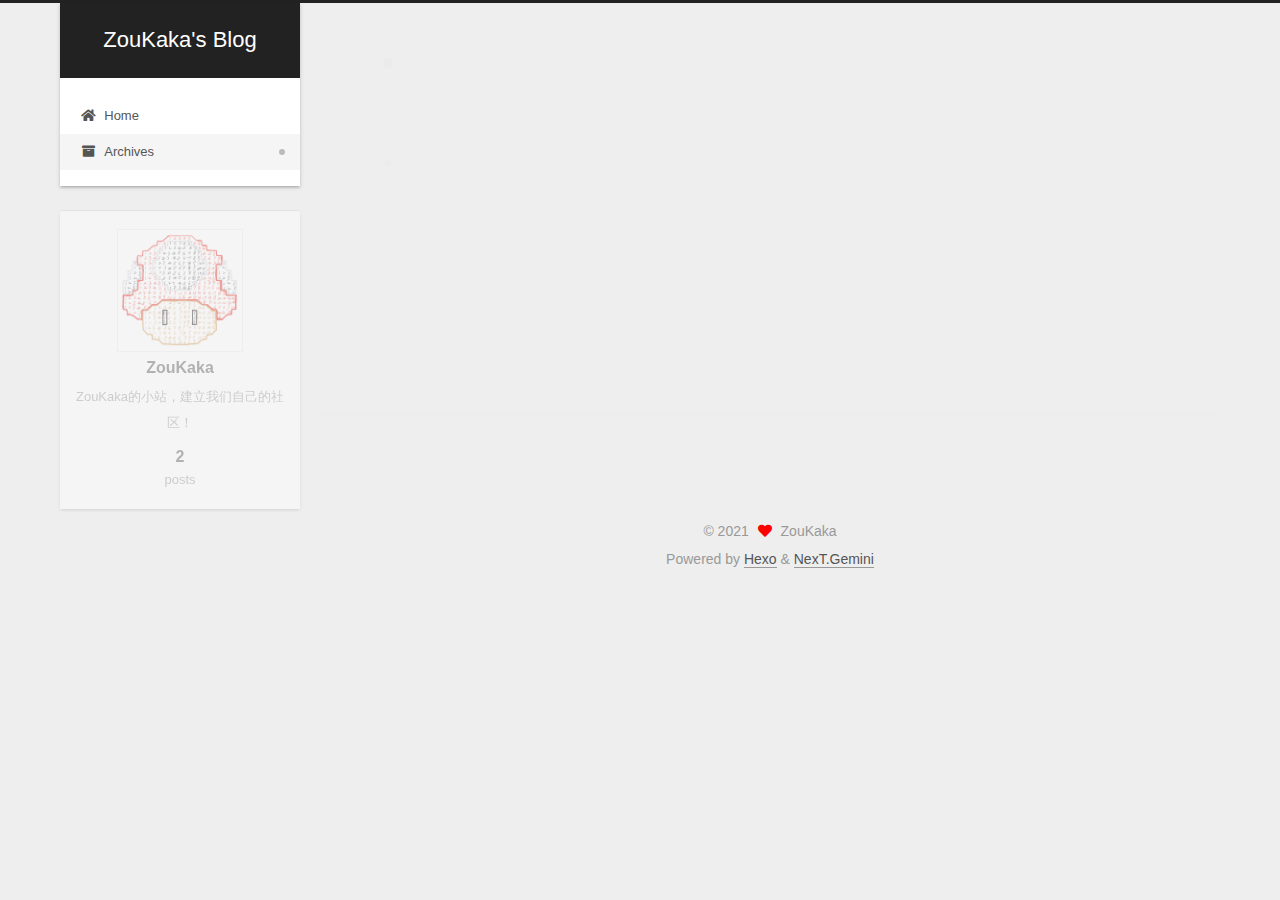
==== commit fb1b114b: "Site updated: 2021-08-11 13:52:32" ====
--- a/archives/index.html
+++ b/archives/index.html
@@ -17,20 +17,20 @@
 
 <script id="hexo-configurations">
     var NexT = window.NexT || {};
-    var CONFIG = {"hostname":"example.com","root":"/","scheme":"Gemini","version":"7.8.0","exturl":false,"sidebar":{"position":"left","display":"always","padding":18,"offset":13,"onmobile":false},"copycode":{"enable":false,"show_result":false,"style":null},"back2top":{"enable":true,"sidebar":false,"scrollpercent":false},"bookmark":{"enable":false,"color":"#222","save":"auto"},"fancybox":false,"mediumzoom":false,"lazyload":false,"pangu":false,"comments":{"style":"tabs","active":null,"storage":true,"lazyload":false,"nav":null},"algolia":{"hits":{"per_page":10},"labels":{"input_placeholder":"Search for Posts","hits_empty":"We didn't find any results for the search: ${query}","hits_stats":"${hits} results found in ${time} ms"}},"localsearch":{"enable":false,"trigger":"auto","top_n_per_article":1,"unescape":false,"preload":false},"motion":{"enable":true,"async":false,"transition":{"post_block":"fadeIn","post_header":"slideDownIn","post_body":"slideDownIn","coll_header":"slideLeftIn","sidebar":"slideUpIn"}}};
+    var CONFIG = {"hostname":"acccccccc.github.io","root":"/","scheme":"Gemini","version":"7.8.0","exturl":false,"sidebar":{"position":"left","display":"always","padding":18,"offset":13,"onmobile":false},"copycode":{"enable":false,"show_result":false,"style":null},"back2top":{"enable":true,"sidebar":false,"scrollpercent":false},"bookmark":{"enable":false,"color":"#222","save":"auto"},"fancybox":false,"mediumzoom":false,"lazyload":false,"pangu":false,"comments":{"style":"tabs","active":null,"storage":true,"lazyload":false,"nav":null},"algolia":{"hits":{"per_page":10},"labels":{"input_placeholder":"Search for Posts","hits_empty":"We didn't find any results for the search: ${query}","hits_stats":"${hits} results found in ${time} ms"}},"localsearch":{"enable":false,"trigger":"auto","top_n_per_article":1,"unescape":false,"preload":false},"motion":{"enable":true,"async":false,"transition":{"post_block":"fadeIn","post_header":"slideDownIn","post_body":"slideDownIn","coll_header":"slideLeftIn","sidebar":"slideUpIn"}}};
   </script>
 
   <meta name="description" content="ZouKaka的小站，建立我们自己的社区！">
 <meta property="og:type" content="website">
 <meta property="og:title" content="ZouKaka&#39;s Blog">
-<meta property="og:url" content="http://example.com/archives/index.html">
+<meta property="og:url" content="https://acccccccc.github.io/archives/index.html">
 <meta property="og:site_name" content="ZouKaka&#39;s Blog">
 <meta property="og:description" content="ZouKaka的小站，建立我们自己的社区！">
 <meta property="og:locale" content="zh_CN">
 <meta property="article:author" content="ZouKaka">
 <meta name="twitter:card" content="summary">
 
-<link rel="canonical" href="http://example.com/archives/">
+<link rel="canonical" href="https://acccccccc.github.io/archives/">
 
 
 <script id="page-configurations">
--- a/css/main.css
+++ b/css/main.css
@@ -1168,7 +1168,7 @@
 }
 .links-of-author a::before,
 .links-of-author span.exturl::before {
-  background: #a6ff8c;
+  background: #793834;
   border-radius: 50%;
   content: ' ';
   display: inline-block;
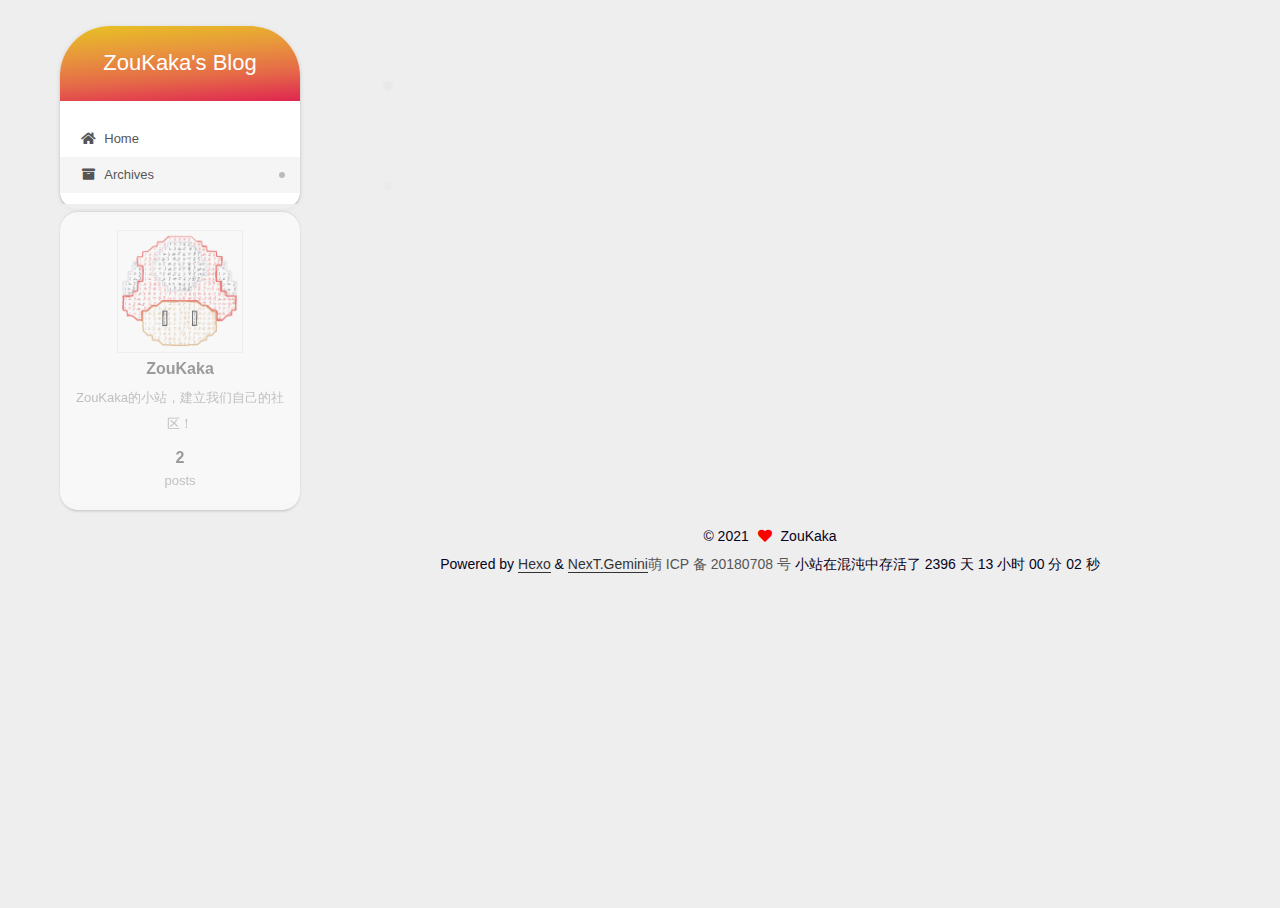
==== commit 4f373bbd: "Site updated: 2021-08-11 14:54:41" ====
--- a/archives/index.html
+++ b/archives/index.html
@@ -307,7 +307,28 @@
   <span class="author" itemprop="copyrightHolder">ZouKaka</span>
 </div>
   <div class="powered-by">Powered by <a href="https://hexo.io/" class="theme-link" rel="noopener" target="_blank">Hexo</a> & <a href="https://theme-next.org/" class="theme-link" rel="noopener" target="_blank">NexT.Gemini</a>
-  </div>
+  </div><a href="https://icp.gov.moe/?keyword=20180708" rel="external nofollow noreferrer" target="_blank" data-pjax-state="" style="
+    border-bottom-width: 0px;
+">萌 ICP 备 20180708 号</a>
+<!-- 网站运行时间的设置 -->
+<span id="timeDate">载入天数...</span>
+<span id="times">载入时分秒...</span>
+<script>
+    var now = new Date();
+    function createtime() {
+        var grt= new Date("12/31/2019 23:54:40");//此处修改你的建站时间，注意格式
+        now.setTime(now.getTime()+250);
+        days = (now - grt ) / 1000 / 60 / 60 / 24; dnum = Math.floor(days);
+        hours = (now - grt ) / 1000 / 60 / 60 - (24 * dnum); hnum = Math.floor(hours);
+        if(String(hnum).length ==1 ){hnum = "0" + hnum;} minutes = (now - grt ) / 1000 /60 - (24 * 60 * dnum) - (60 * hnum);
+        mnum = Math.floor(minutes); if(String(mnum).length ==1 ){mnum = "0" + mnum;}
+        seconds = (now - grt ) / 1000 - (24 * 60 * 60 * dnum) - (60 * 60 * hnum) - (60 * mnum);
+        snum = Math.round(seconds); if(String(snum).length ==1 ){snum = "0" + snum;}
+        document.getElementById("timeDate").innerHTML = "小站在混沌中存活了 "+dnum+" 天 ";
+        document.getElementById("times").innerHTML = hnum + " 小时 " + mnum + " 分 " + snum + " 秒";
+    }
+setInterval("createtime()",250);
+</script>
 
         
 
--- a/css/main.css
+++ b/css/main.css
@@ -1168,7 +1168,7 @@
 }
 .links-of-author a::before,
 .links-of-author span.exturl::before {
-  background: #793834;
+  background: #03f1b3;
   border-radius: 50%;
   content: ' ';
   display: inline-block;
@@ -2563,3 +2563,120 @@
     margin: 8px 0 0;
   }
 }
+.index .post-body {
+  text-align: center !important;
+}
+.medium-zoom-image {
+  box-shadow: 0 10px 30px 0px rgba(0,0,0,0.4);
+}
+code {
+  background: #64dfdf;
+  color: #383a42;
+}
+.headband {
+  display: none;
+}
+.footer-inner {
+  color: #07031a;
+}
+::selection {
+  background: rgba(0,149,255,0.2);
+  color: #555;
+}
+::-moz-selection {
+  background: rgba(0,149,255,0.2);
+  color: #555;
+}
+.table-container {
+  scrollbar-width: thin;
+}
+.table-container::-webkit-scrollbar {
+  width: 0.5em;
+  height: 0.5em;
+}
+.table-container::-webkit-scrollbar-thumb {
+  border-radius: 4px;
+  background: #00af91;
+}
+.table-container::-webkit-scrollbar-track {
+  background: none;
+}
+body {
+  background-image: url("https://此处修改为你的背景图片直链");
+  background-repeat: no-repeat;
+  background-attachment: fixed;
+  background-size: cover;
+}
+@media (max-width: 767px) {
+  body {
+    background-size: auto auto;
+  }
+}
+.main-inner {
+  opacity: 0.95;
+}
+.sidebar {
+  opacity: 0.95;
+}
+@media (prefers-color-scheme: dark) {
+  body .header-inner {
+    margin-top: 18px;
+    background: rgba(51,51,51,0.95);
+  }
+}
+.header-inner {
+  margin-top: 18px;
+  background: rgba(255,255,255,0.95);
+}
+.popup {
+  opacity: 0.95;
+}
+.site-brand-container {
+  background-image: linear-gradient(356deg, #df2650, #e56948, #e8983b, #e7c223);
+}
+.main {
+  margin: 8px auto 0;
+}
+@media (max-width: 767px) {
+  .header {
+    padding: 8px;
+  }
+}
+.header-inner {
+  border-radius: 50px 50px 18px 18px;
+}
+.site-brand-container {
+  border-radius: 18px 18px 0 0;
+}
+@media (max-width: 767px) {
+  .site-brand-container {
+    border-radius: 18px;
+  }
+}
+.sidebar-inner {
+  border-radius: 18px;
+}
+.back-to-top {
+  border-radius: 0 0 18px 18px;
+}
+.post-block {
+  border-radius: 18px !important;
+  margin-top: 18px;
+}
+.pagination {
+  border-radius: 18px !important;
+}
+.comments {
+  border-radius: 18px !important;
+}
+.post-body {
+  font-size: 1em;
+}
+.theme-link {
+  color: #333;
+  border-bottom: 1px solid #333;
+}
+.theme-link:hover {
+  color: #333;
+  border-bottom: 1px solid #333;
+}
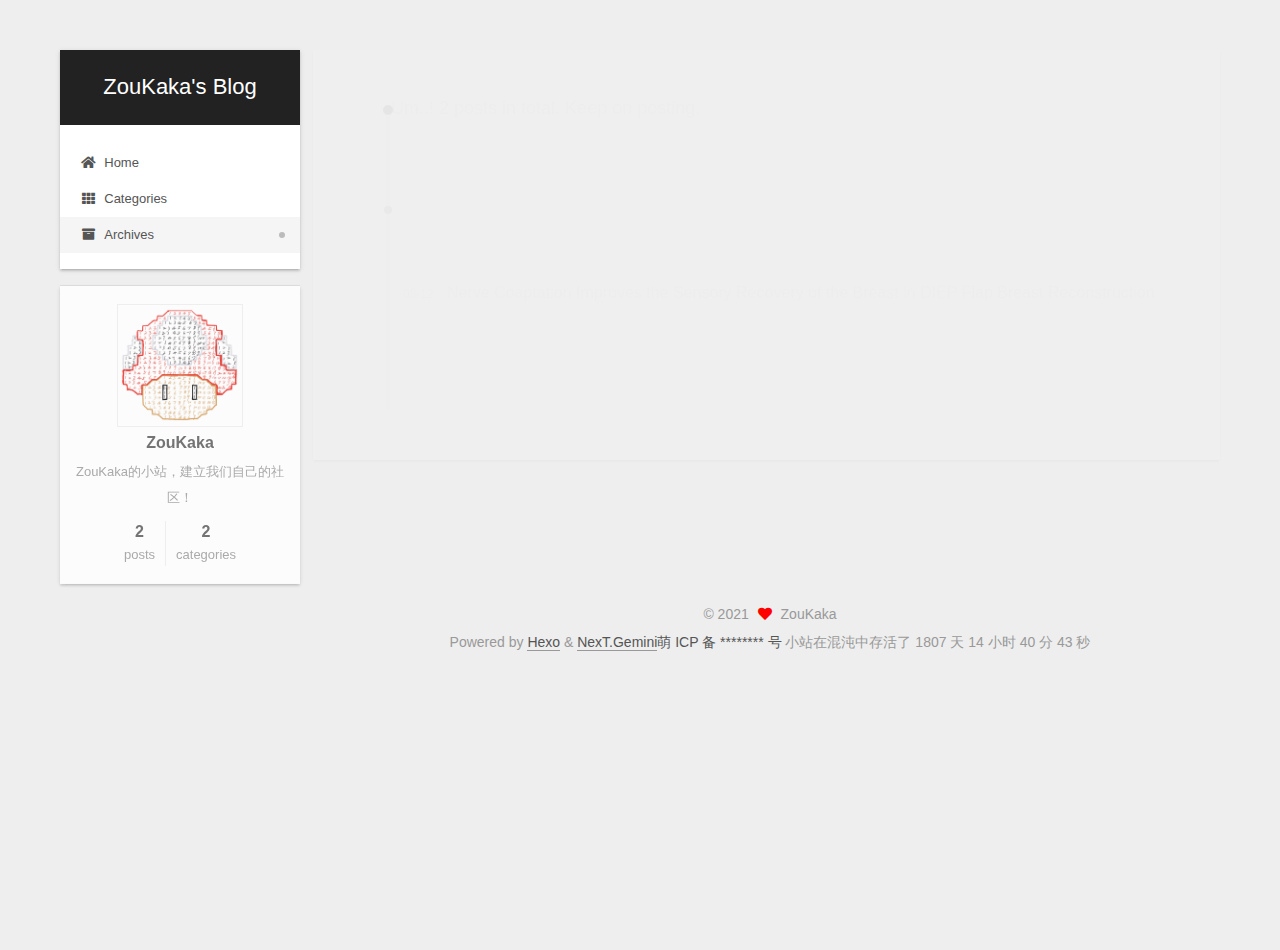
==== commit d9afa300: "Site updated: 2021-08-12 16:28:23" ====
--- a/archives/index.html
+++ b/archives/index.html
@@ -112,7 +112,12 @@
   <ul id="menu" class="main-menu menu">
         <li class="menu-item menu-item-home">
 
-    <a href="/" rel="section"><i class="fa fa-home fa-fw"></i>Home</a>
+    <a href="/home" rel="section"><i class="fa fa-home fa-fw"></i>Home</a>
+
+  </li>
+        <li class="menu-item menu-item-categories">
+
+    <a href="/categories/" rel="section"><i class="fa fa-th fa-fw"></i>Categories</a>
 
   </li>
         <li class="menu-item menu-item-archives">
@@ -163,15 +168,15 @@
 
       <div class="post-meta">
         <time itemprop="dateCreated"
-              datetime="2021-08-11T13:33:53+08:00"
-              content="2021-08-11">
-          08-11
+              datetime="2021-08-12T00:00:00+08:00"
+              content="2021-08-12">
+          08-12
         </time>
       </div>
 
       <div class="post-title">
-          <a class="post-title-link" href="/2021/08/11/20210809/" itemprop="url">
-            <span itemprop="name">我的小站诞生啦！</span>
+          <a class="post-title-link" href="/2021/08/12/PRS/2021/August/Breast/1/" itemprop="url">
+            <span itemprop="name">Nerve Coaptation Improves the Sensory Recovery of the Breast in DIEP Flap Breast Reconstruction</span>
           </a>
       </div>
 
@@ -183,15 +188,15 @@
 
       <div class="post-meta">
         <time itemprop="dateCreated"
-              datetime="2021-08-11T11:59:26+08:00"
-              content="2021-08-11">
-          08-11
+              datetime="2021-08-12T00:00:00+08:00"
+              content="2021-08-12">
+          08-12
         </time>
       </div>
 
       <div class="post-title">
-          <a class="post-title-link" href="/2021/08/11/hello-world/" itemprop="url">
-            <span itemprop="name">Hello World</span>
+          <a class="post-title-link" href="/2021/08/12/PRS/2021/August/Breast/2/" itemprop="url">
+            <span itemprop="name">Patient Satisfaction Increases with Nipple Reconstruction following Autologous Breast Reconstruction</span>
           </a>
       </div>
 
@@ -276,6 +281,12 @@
           <span class="site-state-item-name">posts</span>
         </a>
       </div>
+      <div class="site-state-item site-state-categories">
+            <a href="/categories/">
+          
+        <span class="site-state-item-count">2</span>
+        <span class="site-state-item-name">categories</span></a>
+      </div>
   </nav>
 </div>
 
@@ -309,14 +320,14 @@
   <div class="powered-by">Powered by <a href="https://hexo.io/" class="theme-link" rel="noopener" target="_blank">Hexo</a> & <a href="https://theme-next.org/" class="theme-link" rel="noopener" target="_blank">NexT.Gemini</a>
   </div><a href="https://icp.gov.moe/?keyword=20180708" rel="external nofollow noreferrer" target="_blank" data-pjax-state="" style="
     border-bottom-width: 0px;
-">萌 ICP 备 20180708 号</a>
+">萌 ICP 备 ******** 号</a>
 <!-- 网站运行时间的设置 -->
 <span id="timeDate">载入天数...</span>
 <span id="times">载入时分秒...</span>
 <script>
     var now = new Date();
     function createtime() {
-        var grt= new Date("12/31/2019 23:54:40");//此处修改你的建站时间，注意格式
+        var grt= new Date("08/11/2021 22:14:00");//此处修改你的建站时间，注意格式
         now.setTime(now.getTime()+250);
         days = (now - grt ) / 1000 / 60 / 60 / 24; dnum = Math.floor(days);
         hours = (now - grt ) / 1000 / 60 / 60 - (24 * dnum); hnum = Math.floor(hours);
--- a/css/main.css
+++ b/css/main.css
@@ -1168,7 +1168,7 @@
 }
 .links-of-author a::before,
 .links-of-author span.exturl::before {
-  background: #03f1b3;
+  background: #a1f6dd;
   border-radius: 50%;
   content: ' ';
   display: inline-block;
@@ -2563,120 +2563,9 @@
     margin: 8px 0 0;
   }
 }
-.index .post-body {
-  text-align: center !important;
-}
-.medium-zoom-image {
-  box-shadow: 0 10px 30px 0px rgba(0,0,0,0.4);
-}
-code {
-  background: #64dfdf;
-  color: #383a42;
-}
 .headband {
   display: none;
 }
-.footer-inner {
-  color: #07031a;
-}
-::selection {
-  background: rgba(0,149,255,0.2);
-  color: #555;
-}
-::-moz-selection {
-  background: rgba(0,149,255,0.2);
-  color: #555;
-}
-.table-container {
-  scrollbar-width: thin;
-}
-.table-container::-webkit-scrollbar {
-  width: 0.5em;
-  height: 0.5em;
-}
-.table-container::-webkit-scrollbar-thumb {
-  border-radius: 4px;
-  background: #00af91;
-}
-.table-container::-webkit-scrollbar-track {
-  background: none;
-}
-body {
-  background-image: url("https://此处修改为你的背景图片直链");
-  background-repeat: no-repeat;
-  background-attachment: fixed;
-  background-size: cover;
-}
-@media (max-width: 767px) {
-  body {
-    background-size: auto auto;
-  }
-}
-.main-inner {
-  opacity: 0.95;
-}
-.sidebar {
-  opacity: 0.95;
-}
-@media (prefers-color-scheme: dark) {
-  body .header-inner {
-    margin-top: 18px;
-    background: rgba(51,51,51,0.95);
-  }
-}
-.header-inner {
-  margin-top: 18px;
-  background: rgba(255,255,255,0.95);
-}
-.popup {
-  opacity: 0.95;
-}
-.site-brand-container {
-  background-image: linear-gradient(356deg, #df2650, #e56948, #e8983b, #e7c223);
-}
 .main {
-  margin: 8px auto 0;
-}
-@media (max-width: 767px) {
-  .header {
-    padding: 8px;
-  }
-}
-.header-inner {
-  border-radius: 50px 50px 18px 18px;
-}
-.site-brand-container {
-  border-radius: 18px 18px 0 0;
-}
-@media (max-width: 767px) {
-  .site-brand-container {
-    border-radius: 18px;
-  }
-}
-.sidebar-inner {
-  border-radius: 18px;
-}
-.back-to-top {
-  border-radius: 0 0 18px 18px;
-}
-.post-block {
-  border-radius: 18px !important;
-  margin-top: 18px;
-}
-.pagination {
-  border-radius: 18px !important;
-}
-.comments {
-  border-radius: 18px !important;
-}
-.post-body {
-  font-size: 1em;
-}
-.theme-link {
-  color: #333;
-  border-bottom: 1px solid #333;
-}
-.theme-link:hover {
-  color: #333;
-  border-bottom: 1px solid #333;
-}
+  margin: 50px auto 0;
+}
